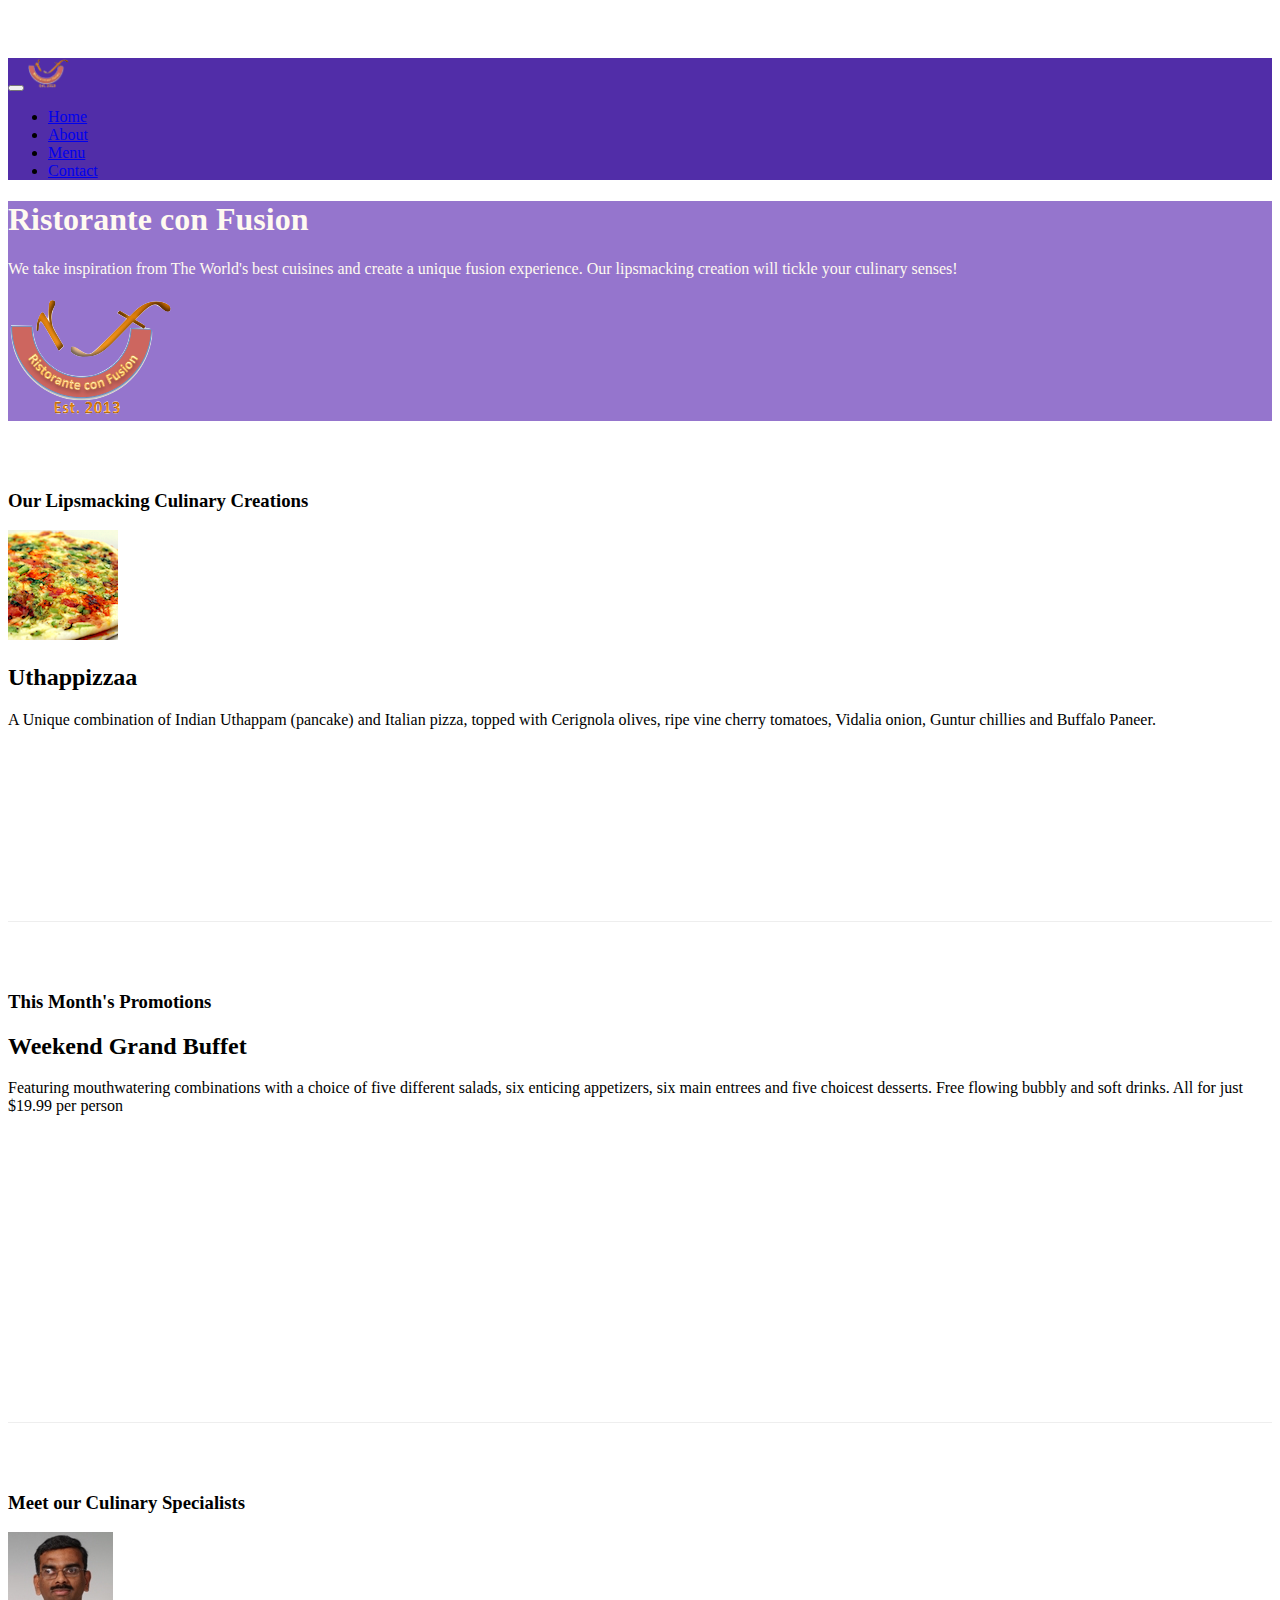
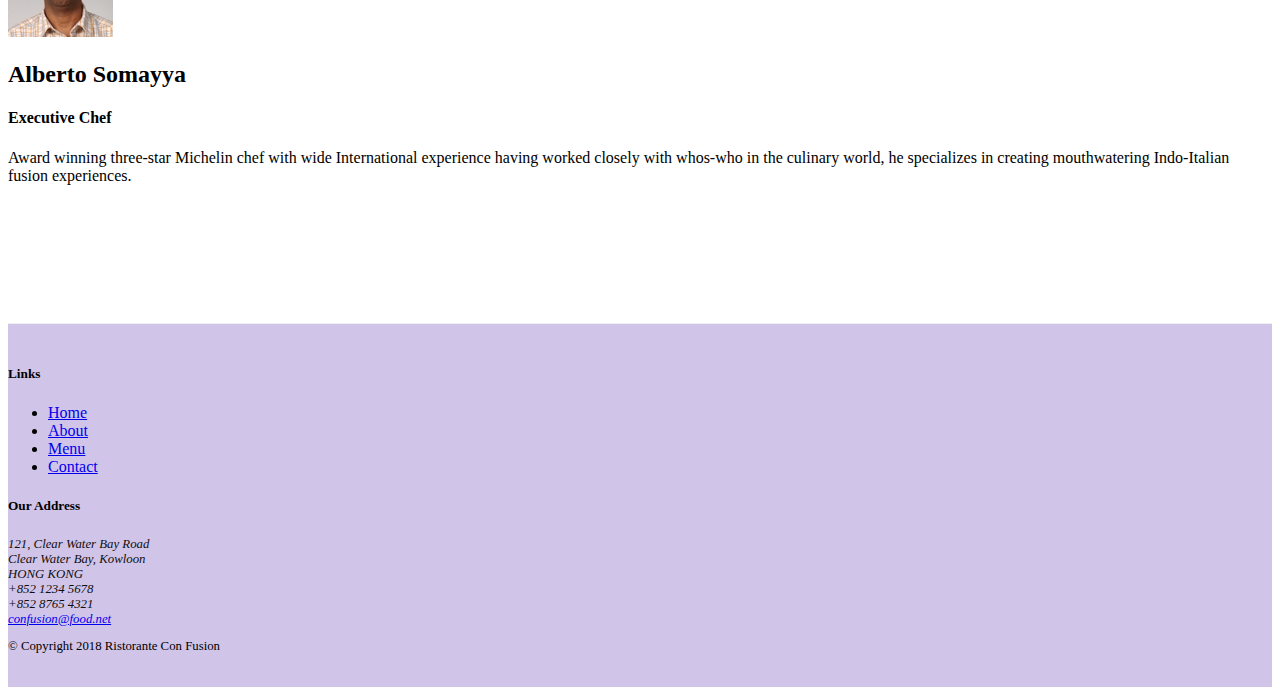
==== index.html @ 29ee84c1 "Images" ====
<!DOCTYPE html>
<html lang="en">

<head>
    <!-- Required meta tags always come first -->
    <meta charset="utf-8">
    <meta name="viewport" content="width=device-width, initial-scale=1, shrink-to-fit=no">
    <meta http-equiv="x-ua-compatible" content="ie=edge">

    <!-- Bootstrap CSS -->
    <link rel="stylesheet" href="node_modules/bootstrap/dist/css/bootstrap.min.css">
    <link rel='stylesheet' href="node_modules/font-awesome/css/font-awesome.min.css">
    <link rel="stylesheet" href="node_modules/bootstrap-social/bootstrap-social.css">
    <link rel="stylesheet" href="css/styles.css">

    <title>Ristorante Con Fusion</title>
</head>

<body>
    <nav class="navbar navbar-dark navbar-expand-sm  fixed-top">
        <div class="container">
            <button class="navbar-toggler" type="button" data-toggle="collapse" data-target="#Navbar">
                <span class="navbar-toggler-icon"></span>
            </button>
            <a class="navbar-brand mr-auto" href="#"><img src="img/logo.png" height="30" width="41"></a>  
            <div class="collapse navbar-collapse" id="Navbar">
                <ul class="navbar-nav mr-auto">
                    <li class="nav-item active"><a class="nav-link" href="./index.html"> <span class="fa fa-home fa-lg"></span> Home</a></li>
                    <li class="nav-item"><a class="nav-link" href="./aboutus.html"><span class="fa fa-info fa-lg"></span> About</a></li>
                    <li class="nav-item"><a class="nav-link" href="#"><span class="fa fa-list fa-lg"></span> Menu</a></li>
                    <li class="nav-item"><a class="nav-link" href="./contactus.html"><span class="fa fa-address-card fa-lg"></span> Contact</a></li>

                </ul>
            </div>
        </div>
    </nav>  

    <header class="jumbotron">
        <div class="container">
            <div class="row row-header">
                <div class="col-12 col-sm-6">
                    <h1>Ristorante con Fusion</h1>
                    <p>We take inspiration from The World's best cuisines and create a unique fusion experience. Our lipsmacking creation will tickle your culinary senses!</p>
                </div>
                <div class="col-12 col-sm align-self-center">
                    <img src="img/logo.png" class="img-fluid">
                </div>
            </div>
        </div>
    </header>

    <div class="container">
        <div class="row row-content align-items-center">
            <div class="col-12 col-sm-4 order-sm-last col-md-3">
                <h3>Our Lipsmacking Culinary Creations</h3>
            </div>
            <div class="col col-sm order-sm-first col-md">
                <div class="media">
                    <img class="d-flex mr-3 img-thumbnail align-self-center"
                        src="img/uthappizza.png" alt="Uthappizza">
                    <div class="media-body">
                        <h2 class="mt-0">Uthappizzaa</h2>
                        <p>A Unique combination of Indian Uthappam (pancake) and 
                            Italian pizza, topped with Cerignola olives,
                             ripe vine cherry tomatoes, Vidalia onion, Guntur chillies and Buffalo Paneer.</p>
                   
                     </div>
                </div>
        </div>
        </div>


        <div class="row row-content align-items-center">
            <div class="col-12 col-sm-4 col-md-3">
                <h3>This Month's Promotions</h3>
            </div>
            <div class="col col-sm col-md">
                <h2>Weekend Grand Buffet</h2>
                <p>Featuring mouthwatering combinations with a choice of five different salads, six enticing appetizers, six main entrees and five choicest desserts. Free flowing bubbly and soft drinks. All for just $19.99 per person </p>
            </div>
        </div>

        <div class="row row-content align-items-center">
            <div class="col-12 col-sm-4 order-sm-last col-md-3">
                <h3>Meet our Culinary Specialists</h3>
            </div>
            <div class="col col-sm  order-sm-first col-md"> 
                <div class="media">
                    <img class="d-flex mr-3 img-thumbnail align-self-center"
                         src="img/alberto.png" alt="Alberto">
                    <div class="media-body">
                         <h2 class="mt-0">Alberto Somayya</h2>
                         <h4>Executive Chef</h4>
                         <p>Award winning three-star Michelin chef with wide International experience having worked closely with whos-who in the culinary world, he specializes in creating mouthwatering Indo-Italian fusion experiences. </p>
                      
                    </div>
                </div>
            </div>
        </div>
    </div>

    <footer class="footer">
        <div class="container">
            <div class="row">             
                <div class="col-4 offset-1 col-sm-2 ">
                    <h5>Links</h5>
                    <ul class="list-unstyled">
                        <li><a href="#">Home</a></li>
                        <li><a href="./aboutus.html">About</a></li>
                        <li><a href="#">Menu</a></li>
                        <li><a href="./contactus.html">Contact</a></li>
                    </ul>
                </div>
                <div class="col-7 col-sm-5">
                    <h5>Our Address</h5>
                    <address>
		              121, Clear Water Bay Road<br>
		              Clear Water Bay, Kowloon<br>
		              HONG KONG<br>
		              <i class="fa fa-phone fa-lg"></i>   +852 1234 5678<br>
		              <i class="fa fa-fax fa-lg"></i>   +852 8765 4321<br>
		              <i class="fa fa-envelope fa-lg"></i>   <a href="mailto:confusion@food.net">confusion@food.net</a>
		           </address>
                </div>
                <div class="col-12 col-sm-4 align-self-center">
                    <div class="text-center">
                        <a href="http://google.com/+"><i class="fa fa-google-plus fa-lg"></i></a>
                        <a href="http://www.facebook.com/profile.php?id="><i class="fa fa-facebook fa-lg"></i></a>
                        <a href="http://www.linkedin.com/in/"><i class="fa fa-linkedin fa-lg"></i></a>
                        <a href="http://twitter.com/"><i class="fa fa-twitter fa-lg"></i></a>
                        <a href="http://youtube.com/"><i class="fa fa-youtube fa-lg"></i></a>
                        <a href="mailto:"><i class="fa fa-envelope-o fa-lg"></i></a>
                    </div>
                </div>
           </div>
           <div class="row justify-content-center">             
                <div class="col-auto">
                    <p>© Copyright 2018 Ristorante Con Fusion</p>
                </div>
           </div>
        </div>
    </footer>
    <!-- jQuery first, then Popper.js, then Bootstrap JS. -->
    <script src="node_modules/jquery/dist/jquery.slim.min.js"></script>
    <script src="node_modules/popper.js/dist/umd/popper.min.js"></script>
    <script src="node_modules/bootstrap/dist/js/bootstrap.min.js"></script>
</body>

</html>
---- css/styles.css ----
.row-header{
    margin: 0px auto;
    padding: 0px auto;

}

.row-content{
    margin: 0px auto;
    padding: 50px 0px 50px 0px;
    border-bottom: 1px ridge;
    min-height: 400px;
}

.footer{
    background-color: #D1C4E9;
    margin: 0px auto;
    padding: 20px 0px 20px 0px;
}

.jumbotron{
    padding: 70px 30 px 70px 30 px;
    margin: 0px auto;
    background: #9575CD;
    color:floralwhite;
}


address{
    font-size: 80%;
    margin: 0px;
    color:#0f0f0f;
}


body{
    padding: 50px 0px 0px 0px;
    z-index: 0;
}

.navbar-dark{
    background-color: #512DA8;
}

/* i am going to change the font size of copyright part col-auto class to 80% because it is not fitting jio phone 2  */

.col-auto{
      font-size: 80%;
}
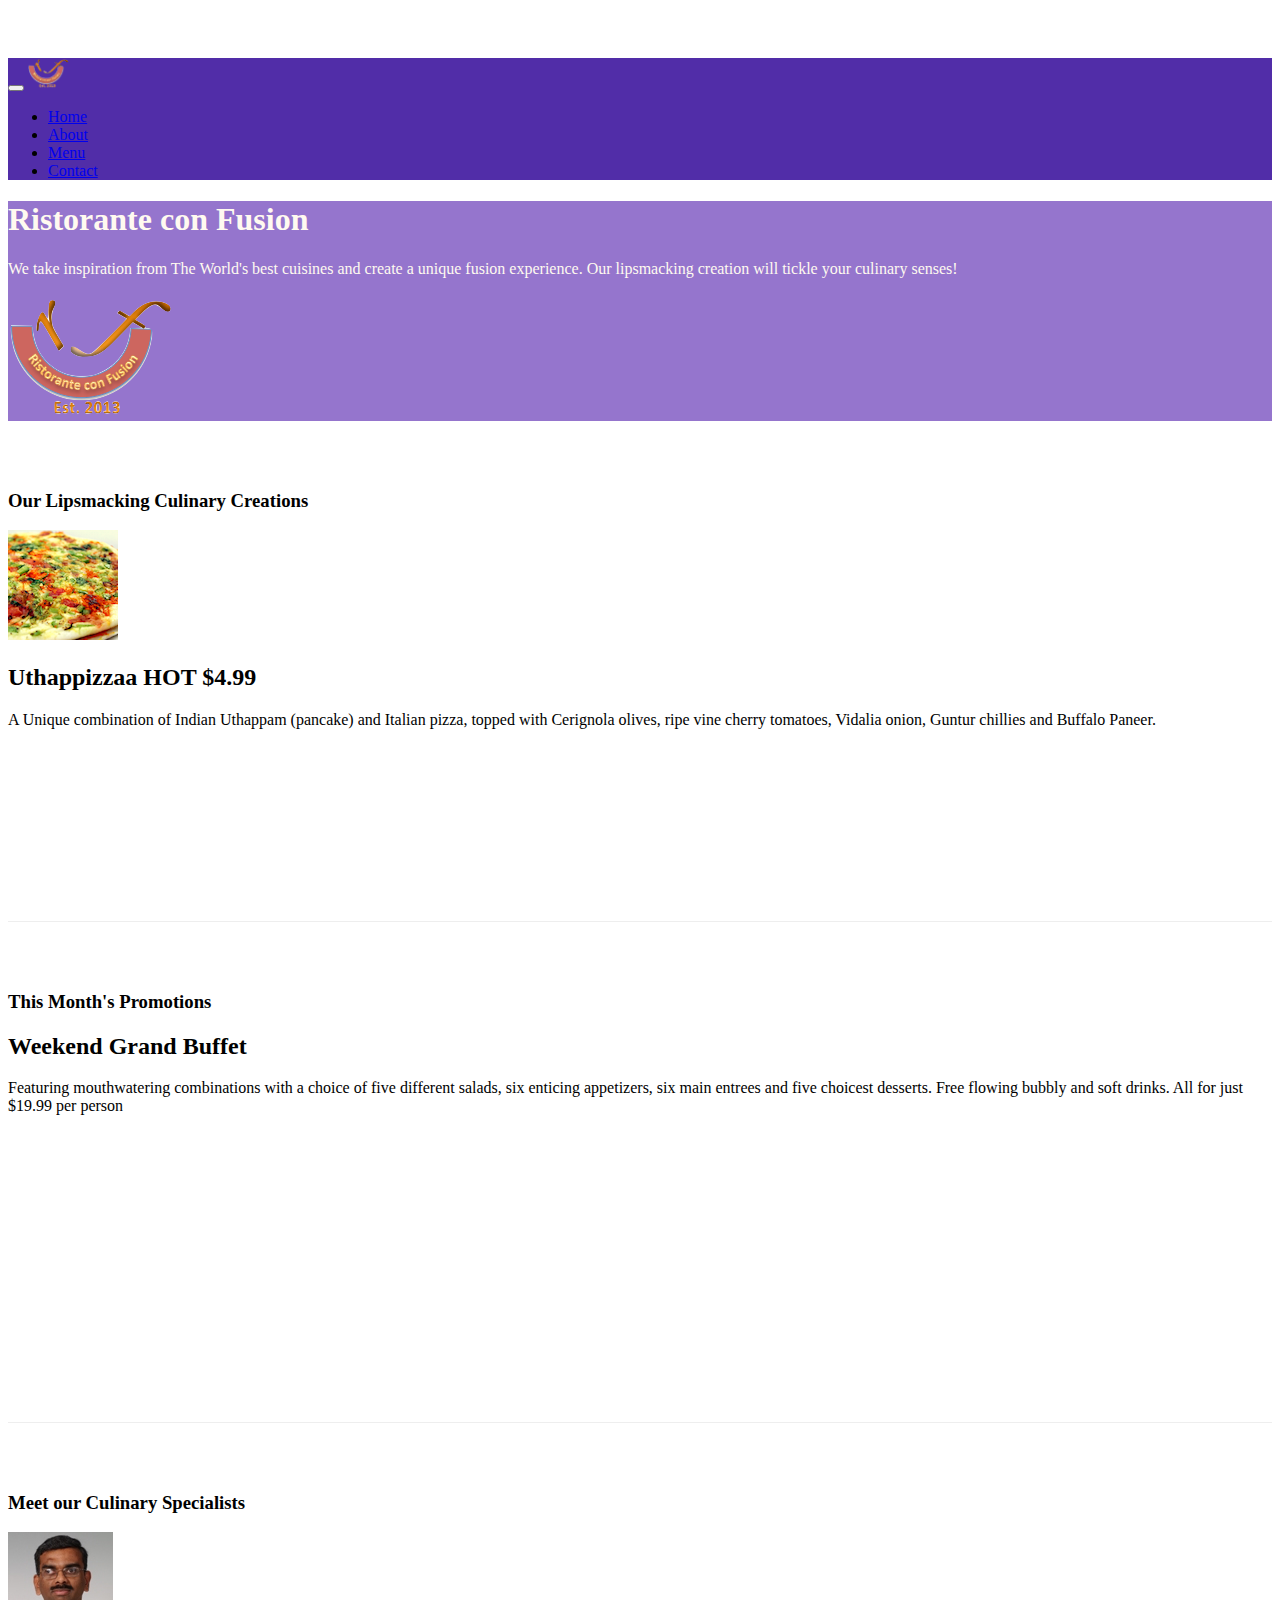
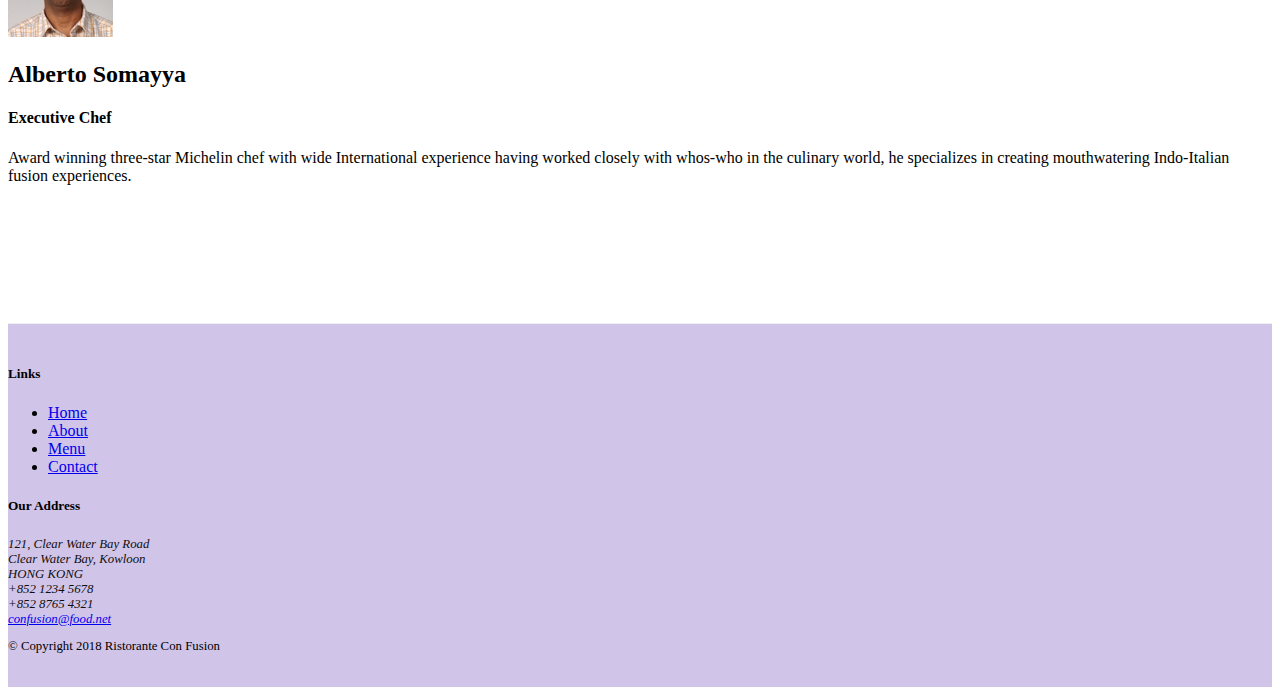
==== commit 84921a78: "Alerts-Badges" ====
--- a/index.html
+++ b/index.html
@@ -59,7 +59,7 @@
                     <img class="d-flex mr-3 img-thumbnail align-self-center"
                         src="img/uthappizza.png" alt="Uthappizza">
                     <div class="media-body">
-                        <h2 class="mt-0">Uthappizzaa</h2>
+                        <h2 class="mt-0">Uthappizzaa <span class="badge badge-danger">HOT</span> <span class="badge badge-pill badge-secondary">$4.99</span></h2>
                         <p>A Unique combination of Indian Uthappam (pancake) and 
                             Italian pizza, topped with Cerignola olives,
                              ripe vine cherry tomatoes, Vidalia onion, Guntur chillies and Buffalo Paneer.</p>
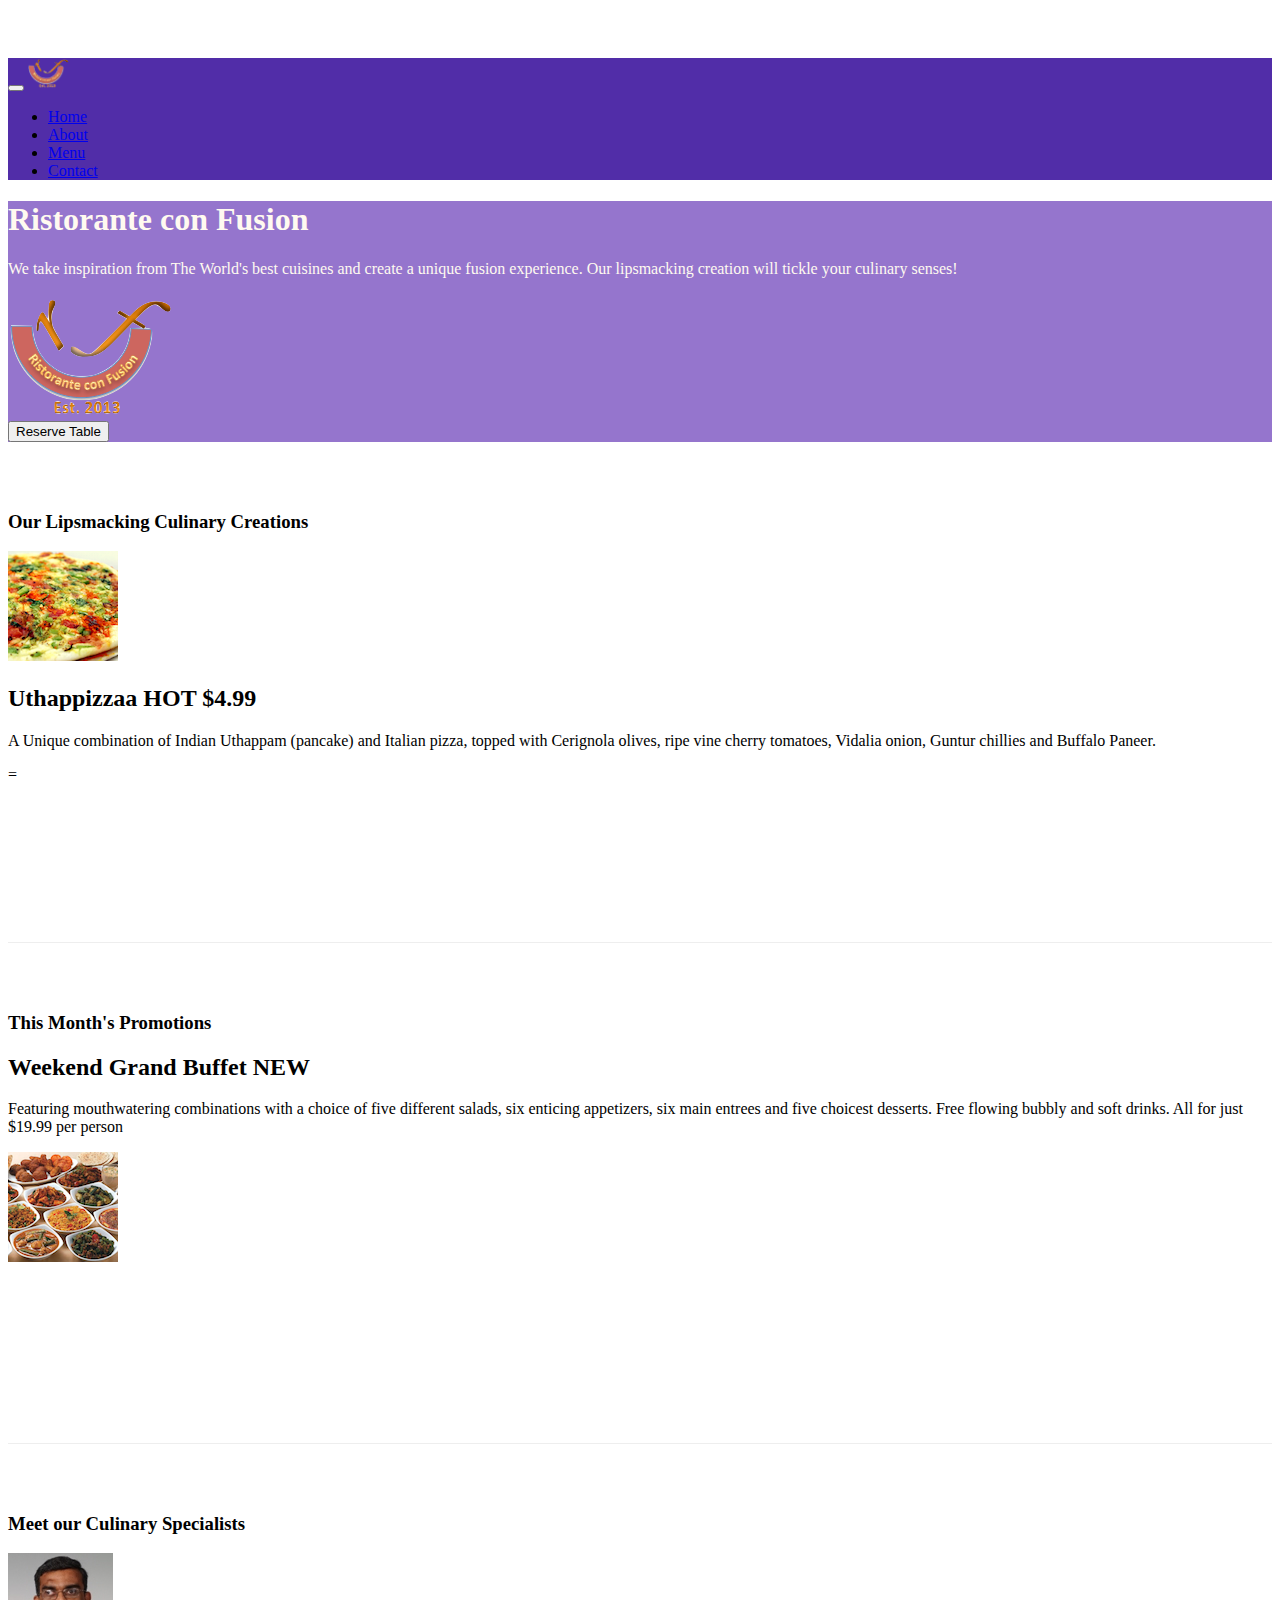
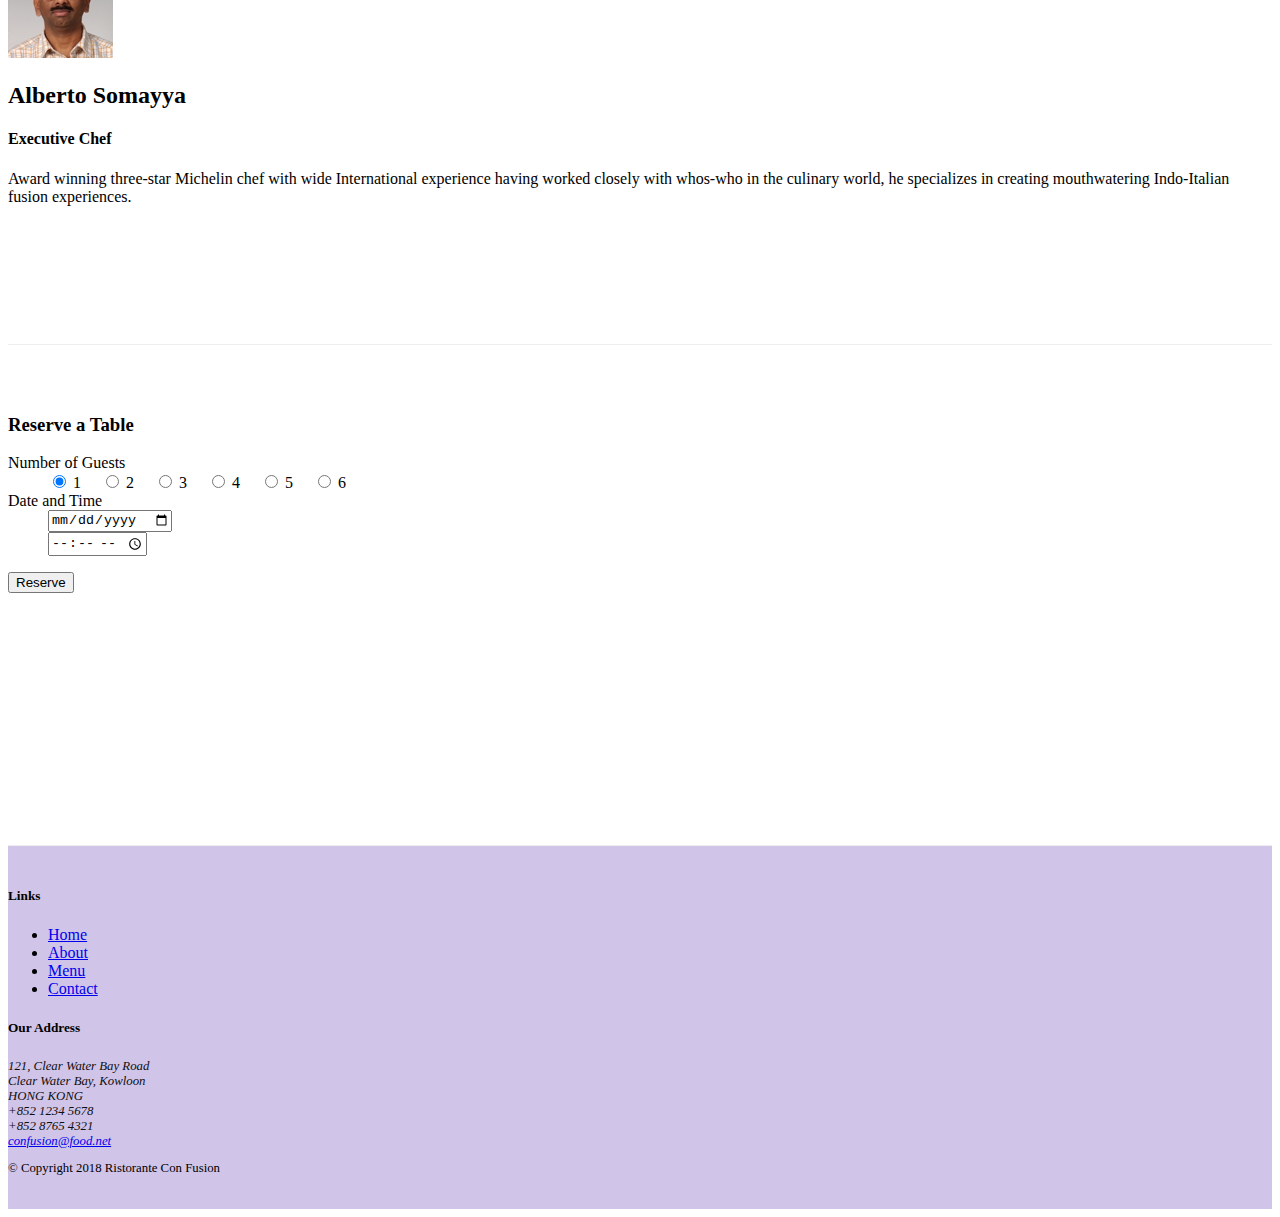
==== commit 19caaa75: "Reservation Form" ====
--- a/index.html
+++ b/index.html
@@ -42,9 +42,23 @@
                     <h1>Ristorante con Fusion</h1>
                     <p>We take inspiration from The World's best cuisines and create a unique fusion experience. Our lipsmacking creation will tickle your culinary senses!</p>
                 </div>
-                <div class="col-12 col-sm align-self-center">
-                    <img src="img/logo.png" class="img-fluid">
-                </div>
+
+                <div class="col-12 col-sm-6 align-self-center">
+                    <div class="row">
+                        <div class="col-12 col-sm align-self-center">
+                            <img src="img/logo.png" class="img-fluid">
+                        </div>
+                        <div class="col-12 col-sm align-self-center">
+                            <a style="text-decoration:none" href="#testform">
+                                <button type="submit" class="btn btn-warning btn-block ">
+                                    Reserve Table
+                                </button>
+                            </a>
+                        </div>
+                    </div>
+                </div>
+                
+                
             </div>
         </div>
     </header>
@@ -62,11 +76,10 @@
                         <h2 class="mt-0">Uthappizzaa <span class="badge badge-danger">HOT</span> <span class="badge badge-pill badge-secondary">$4.99</span></h2>
                         <p>A Unique combination of Indian Uthappam (pancake) and 
                             Italian pizza, topped with Cerignola olives,
-                             ripe vine cherry tomatoes, Vidalia onion, Guntur chillies and Buffalo Paneer.</p>
-                   
-                     </div>
-                </div>
-        </div>
+                             ripe vine cherry tomatoes, Vidalia onion, Guntur chillies and Buffalo Paneer.</p>=
+                    </div>
+                </div>
+            </div>
         </div>
 
 
@@ -75,10 +88,18 @@
                 <h3>This Month's Promotions</h3>
             </div>
             <div class="col col-sm col-md">
-                <h2>Weekend Grand Buffet</h2>
-                <p>Featuring mouthwatering combinations with a choice of five different salads, six enticing appetizers, six main entrees and five choicest desserts. Free flowing bubbly and soft drinks. All for just $19.99 per person </p>
-            </div>
-        </div>
+                <div class="media">
+                    <div class="media-body">
+                        <h2>Weekend Grand Buffet <span class="badge badge-danger">NEW</span></h2>
+                        <p>Featuring mouthwatering combinations with a choice of five different salads, six enticing appetizers, six main entrees and five choicest desserts. Free flowing bubbly and soft drinks. All for just $19.99 per person </p>
+                   
+                    </div>
+                    <img class="d-flex mr-3 img-thumbnail align-self-center" src="img/buffet.png" alt="Buffet">
+                </div>
+                 </div>
+        </div>
+
+
 
         <div class="row row-content align-items-center">
             <div class="col-12 col-sm-4 order-sm-last col-md-3">
@@ -97,6 +118,66 @@
                 </div>
             </div>
         </div>
+        
+        <div class="row row-content align-items-center ">
+            <div class="col-sm-2"></div>
+            <div class="col-12 col-sm-8">
+            <form id="testform">
+                <div class="card">
+                    <h3 class="card-header bg-warning text-white align-items-center">
+                    Reserve a Table
+                    </h3>
+                    <div class="card-body">
+                        <dl class="row">
+                            <dt class="col-12 col-sm-2">Number of Guests</dt>
+                            <dd class="col-12 col-sm-10">
+                                <label class="radio-inline"><input type="radio" name="optradio" checked>&nbsp;1 </label>&nbsp; &nbsp;
+                                <label class="radio-inline"><input type="radio" name="optradio">&nbsp;2 </label>&nbsp; &nbsp;
+                                <label class="radio-inline"><input type="radio" name="optradio">&nbsp;3 </label>&nbsp; &nbsp;
+                                <label class="radio-inline"><input type="radio" name="optradio">&nbsp;4 </label>&nbsp; &nbsp;
+                                <label class="radio-inline"><input type="radio" name="optradio">&nbsp;5 </label>&nbsp; &nbsp;
+                                <label class="radio-inline"><input type="radio" name="optradio">&nbsp;6 </label>
+            
+                            </dd>
+                            <dt class="col-12 col-sm-2"></dt>
+                            <dd class="col-12 col-sm-10"></dd>
+
+                            <dt class="col-12 col-sm-2"></dt>
+                            <dd class="col-12 col-sm-10"></dd>
+
+
+                            <dt class="col-12 col-sm-2">Date and Time</dt>
+                            <dd class="col-12 col-sm-10">
+                                <div class="row">
+                                    <div class="col-12 col-sm-4">
+                                        <input class="form-control" type="date" value="Date" id="example-date-input" placeholder="Date">
+                                    </div>
+                                    
+                                    <div class="col-12 col-sm-4">
+                                        <input class="form-control" type="time" value="Time" id="example-date-input" placeholder="Time">
+                                    </div>
+                                </div>     
+                            </dd>
+                        </dl>
+                        <div class="row"></div>
+                        <div class="row">
+                            <div class="col-12 col-sm-2"></div>
+                            <div class="col-12 col-sm">
+                                <button class="btn btn-primary btn-warning">
+                                    Reserve
+                                </button>
+                            </div>
+
+                        </div>
+                        <div class="row"></div>
+                    </div>
+                </div>
+            </form>
+            </div>
+            <div class="col-sm-2"></div>
+        </div>
+    
+
     </div>
 
     <footer class="footer">
@@ -141,6 +222,9 @@
         </div>
     </footer>
     <!-- jQuery first, then Popper.js, then Bootstrap JS. -->
+    <script>
+
+    </script>
     <script src="node_modules/jquery/dist/jquery.slim.min.js"></script>
     <script src="node_modules/popper.js/dist/umd/popper.min.js"></script>
     <script src="node_modules/bootstrap/dist/js/bootstrap.min.js"></script>
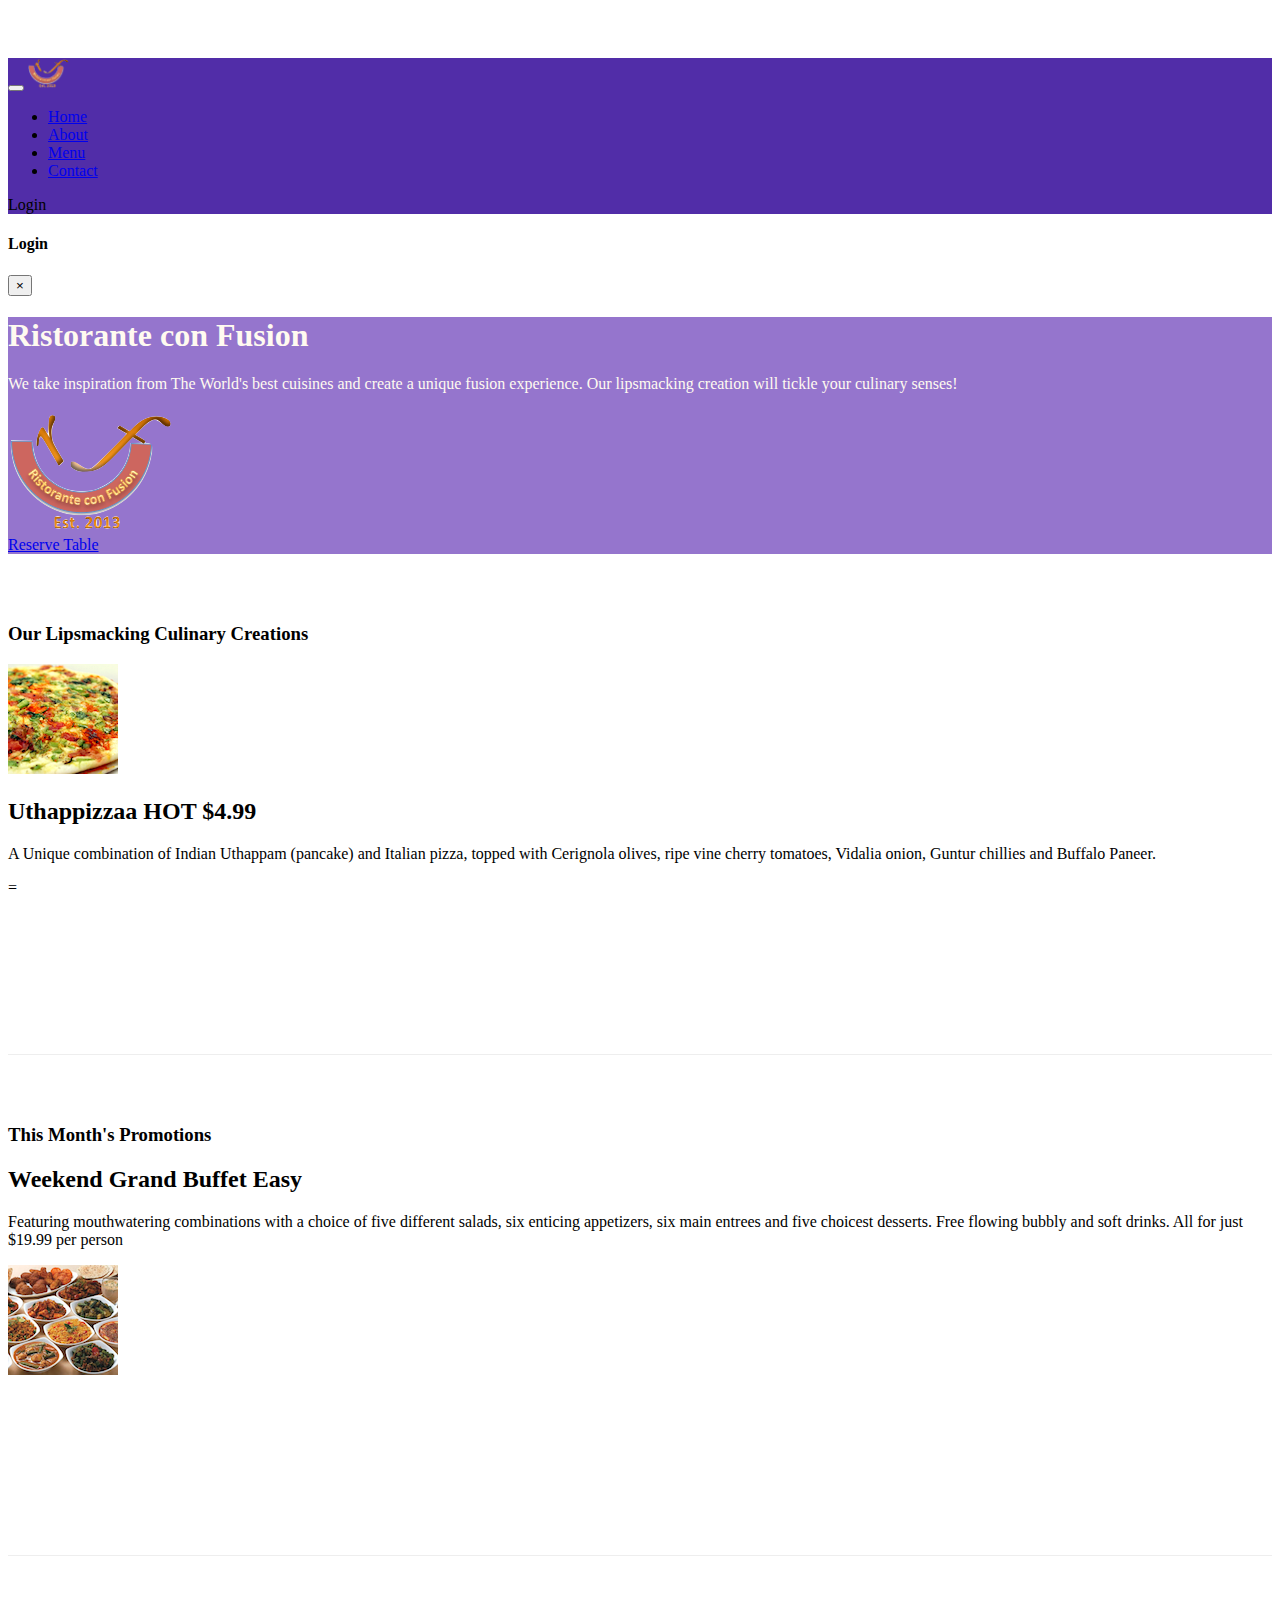
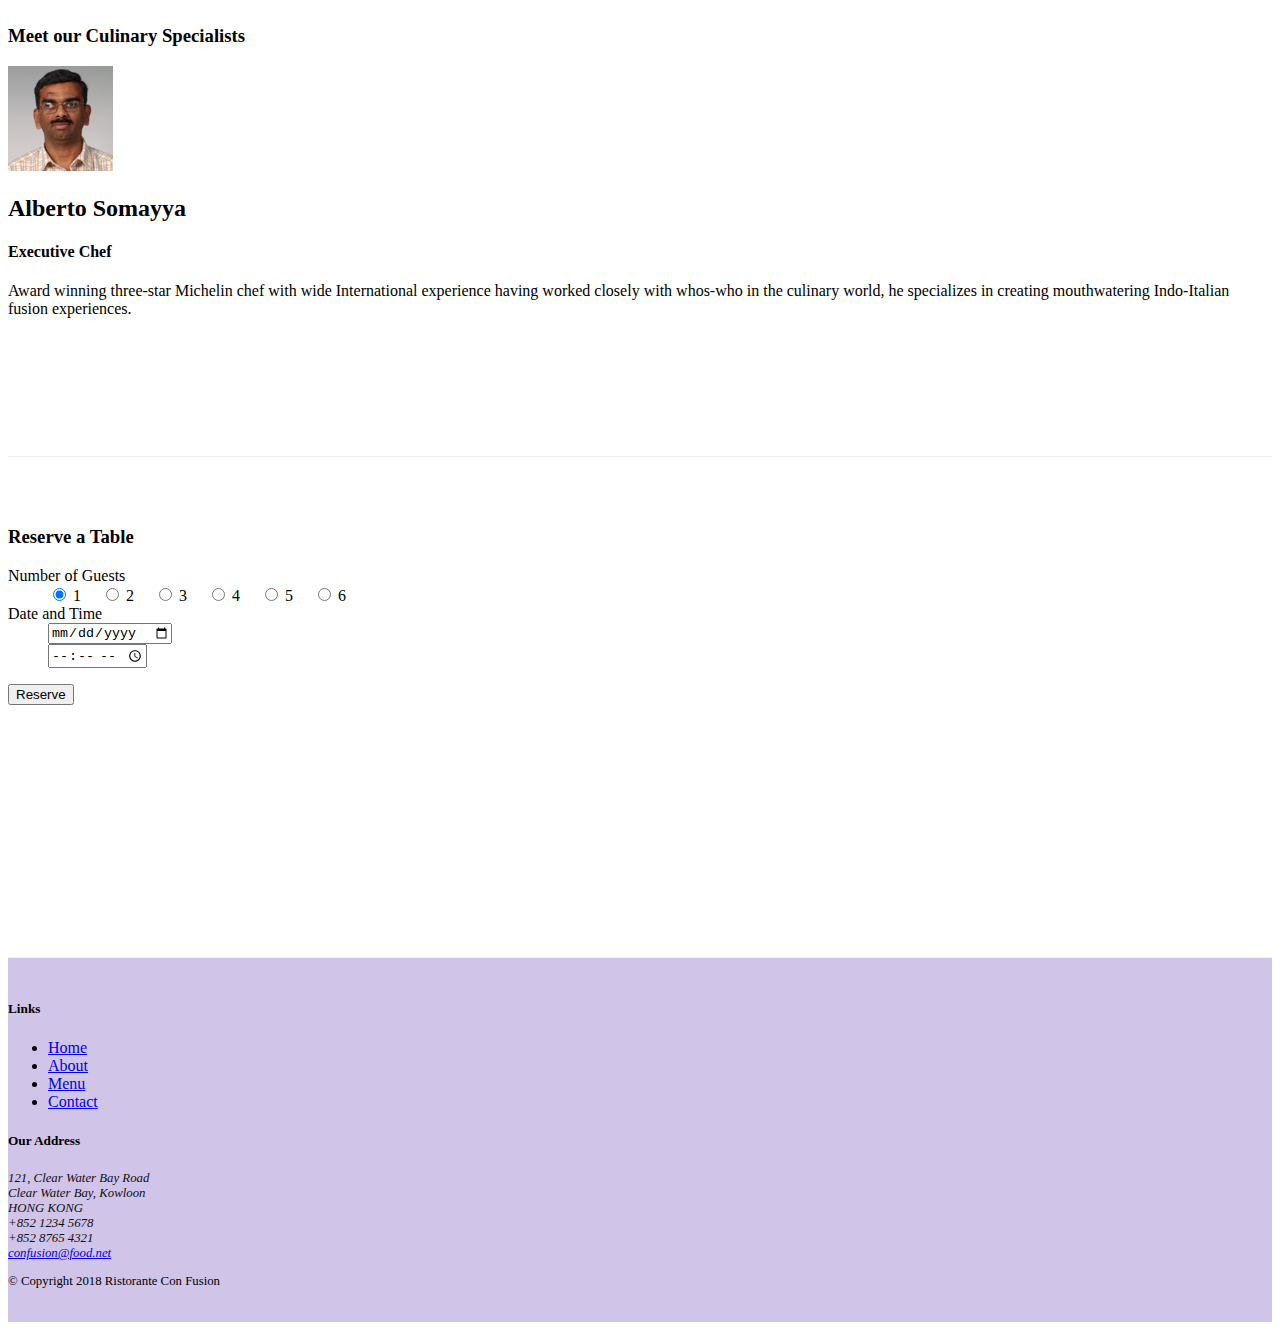
==== commit 5c1c6a96: "Modal" ====
--- a/index.html
+++ b/index.html
@@ -31,10 +31,30 @@
                     <li class="nav-item"><a class="nav-link" href="./contactus.html"><span class="fa fa-address-card fa-lg"></span> Contact</a></li>
 
                 </ul>
+                <span class="navbar-text">
+                    <a data-toggle="modal" data-target="#loginModal">
+                        <span class='fa fa-sign-in'></span>
+                            Login
+                    </a>
+                </span>
             </div>
         </div>
     </nav>  
 
+    <div id="loginModal" class="modal fade" role="dialog">
+        <div class="modal-dialog modal-lg" role="content">
+            <div class="modal-content">
+        
+                <div class="modal-header">
+                    <h4 class="modal-title">Login</h4>
+                        <button type="button" class="close" data-dismiss="modal">
+                            &times;
+                        </button>
+                </div>
+            </div>
+        </div>
+    </div>
+    <div class="modal-body"></div>
     <header class="jumbotron">
         <div class="container">
             <div class="row row-header">
@@ -49,10 +69,12 @@
                             <img src="img/logo.png" class="img-fluid">
                         </div>
                         <div class="col-12 col-sm align-self-center">
-                            <a style="text-decoration:none" href="#testform">
-                                <button type="submit" class="btn btn-warning btn-block ">
-                                    Reserve Table
-                                </button>
+                            <a role="button" class="btn btn-block nav-link btn-warning"
+                               data-toggle="tooltip" data-html="true" 
+                               title="Or Call Us at <br><strong>+852 1234567</strong>"
+                               data-placement="bottom"
+                                href="#testform">
+                                Reserve Table
                             </a>
                         </div>
                     </div>
@@ -73,7 +95,7 @@
                     <img class="d-flex mr-3 img-thumbnail align-self-center"
                         src="img/uthappizza.png" alt="Uthappizza">
                     <div class="media-body">
-                        <h2 class="mt-0">Uthappizzaa <span class="badge badge-danger">HOT</span> <span class="badge badge-pill badge-secondary">$4.99</span></h2>
+                        <h2 class="mt-0">Uthappizzaa <span class="badge badge-danger"> HOT </span> <span class="badge badge-pill badge-secondary">$4.99</span></h2>
                         <p>A Unique combination of Indian Uthappam (pancake) and 
                             Italian pizza, topped with Cerignola olives,
                              ripe vine cherry tomatoes, Vidalia onion, Guntur chillies and Buffalo Paneer.</p>=
@@ -90,7 +112,7 @@
             <div class="col col-sm col-md">
                 <div class="media">
                     <div class="media-body">
-                        <h2>Weekend Grand Buffet <span class="badge badge-danger">NEW</span></h2>
+                        <h2>Weekend Grand Buffet <span class="badge badge-success">Easy</span></h2>
                         <p>Featuring mouthwatering combinations with a choice of five different salads, six enticing appetizers, six main entrees and five choicest desserts. Free flowing bubbly and soft drinks. All for just $19.99 per person </p>
                    
                     </div>
@@ -163,7 +185,7 @@
                         <div class="row">
                             <div class="col-12 col-sm-2"></div>
                             <div class="col-12 col-sm">
-                                <button class="btn btn-primary btn-warning">
+                                <button class="btn btn-primary">
                                     Reserve
                                 </button>
                             </div>
@@ -228,6 +250,12 @@
     <script src="node_modules/jquery/dist/jquery.slim.min.js"></script>
     <script src="node_modules/popper.js/dist/umd/popper.min.js"></script>
     <script src="node_modules/bootstrap/dist/js/bootstrap.min.js"></script>
+    <script>
+        $(document).ready(function() {
+            $('[data-toggle="tooltip"]').tooltip();
+        }
+        );
+    </script>
 </body>
 
 </html>--- a/css/styles.css
+++ b/css/styles.css
@@ -45,4 +45,13 @@
 
 .col-auto{
       font-size: 80%;
+}
+
+
+.tab-content{
+    border-left: 1px solid #ddd;
+    border-right: 1px solid #ddd;
+    border-bottom: 1px solid #ddd;
+    padding: 10px;
+
 }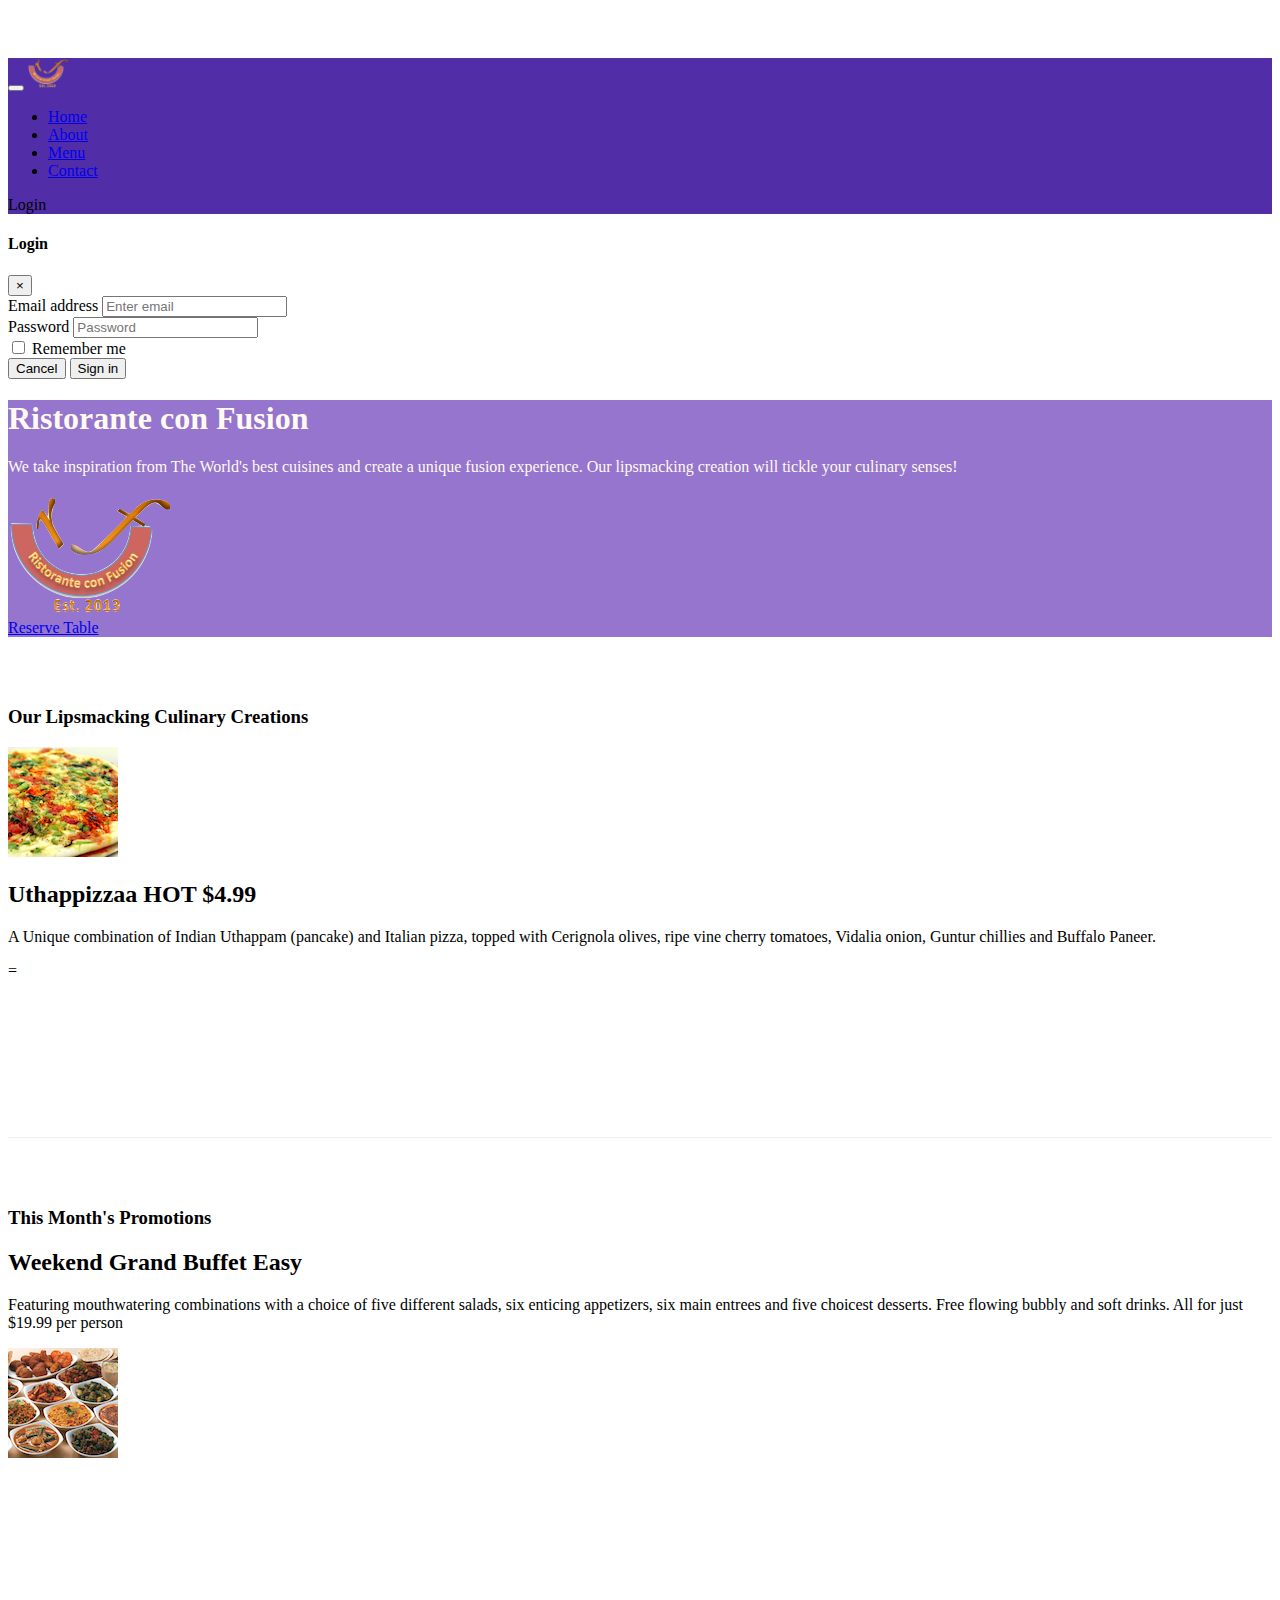
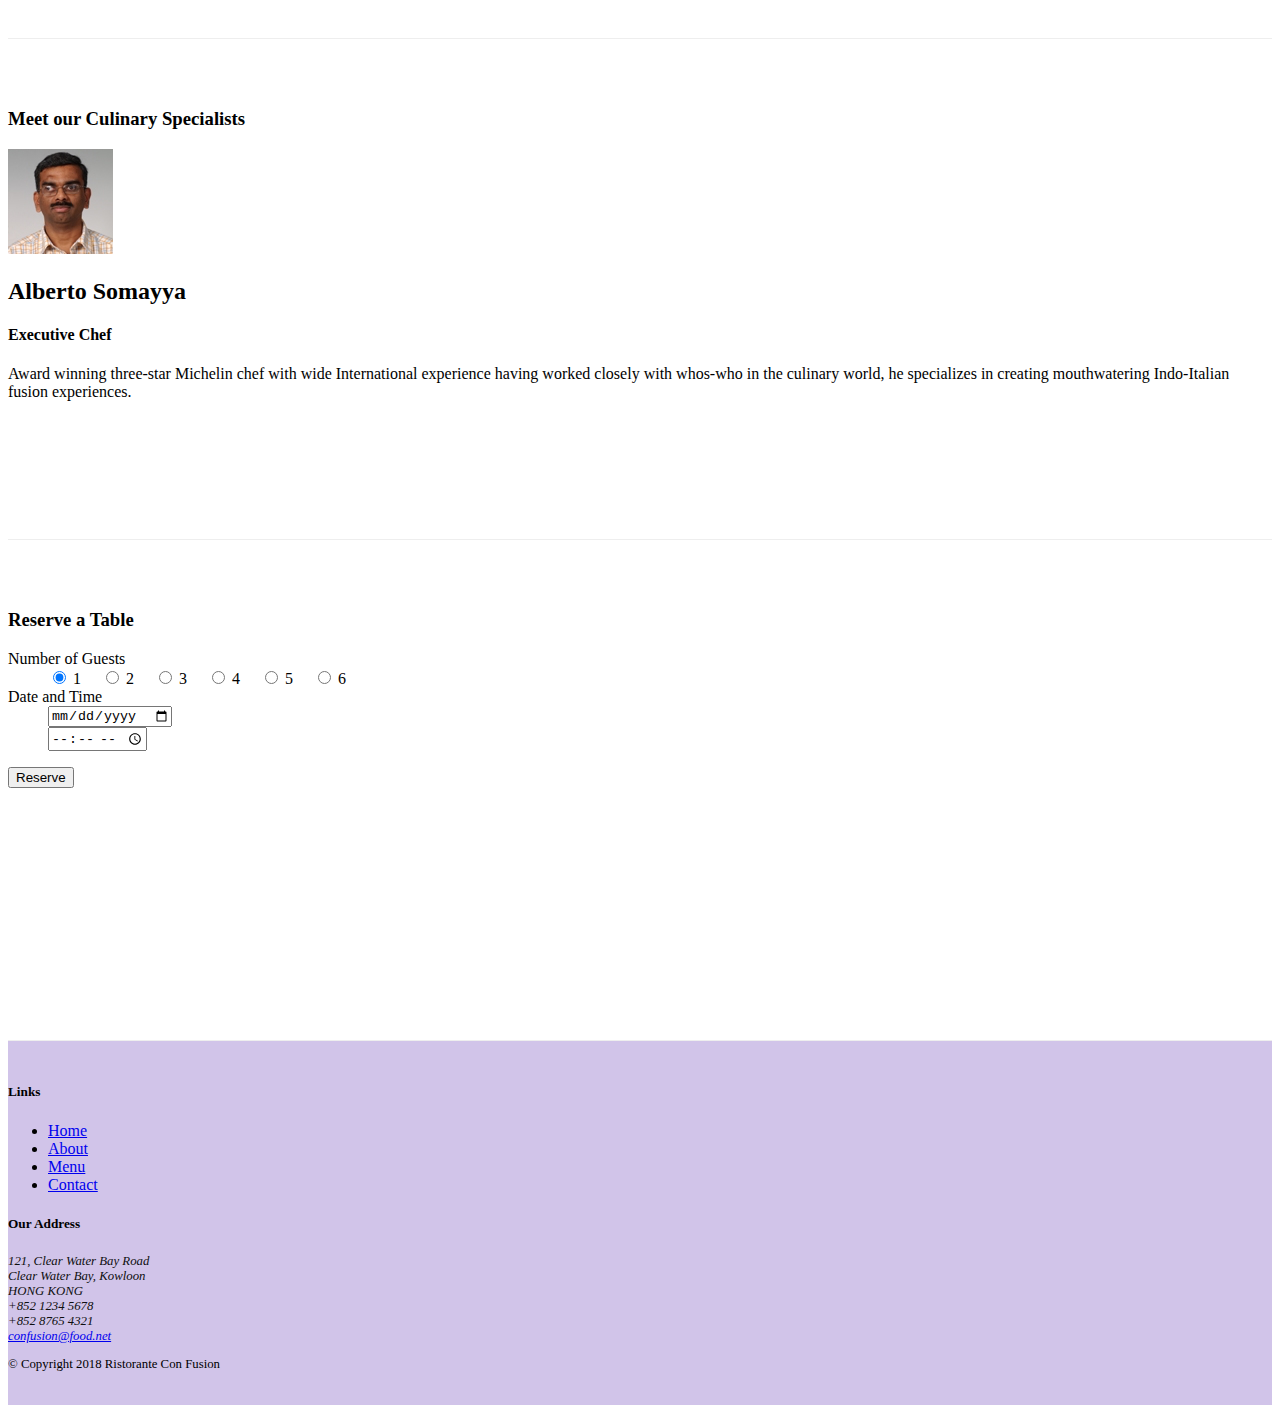
==== commit 659dc256: "Tooltips & Modals" ====
--- a/index.html
+++ b/index.html
@@ -51,10 +51,35 @@
                             &times;
                         </button>
                 </div>
+                <div class="modal-body">
+                    <form>
+                        <div class="form-row">
+                            <div class="form-group col-sm-4">
+                                    <label class="sr-only" for="exampleInputEmail3">Email address</label>
+                                    <input type="email" class="form-control form-control-sm mr-1" id="exampleInputEmail3" placeholder="Enter email">
+                            </div>
+                            <div class="form-group col-sm-4">
+                                <label class="sr-only" for="exampleInputPassword3">Password</label>
+                                <input type="password" class="form-control form-control-sm mr-1" id="exampleInputPassword3" placeholder="Password">
+                            </div>
+                            <div class="col-sm-auto">
+                                <div class="form-check">
+                                    <input class="form-check-input" type="checkbox">
+                                    <label class="form-check-label"> Remember me
+                                    </label>
+                                </div>
+                            </div>
+                        </div>
+                        <div class="form-row">
+                            <button type="button" class="btn btn-secondary btn-sm ml-auto" data-dismiss="modal">Cancel</button>
+                            <button type="submit" class="btn btn-primary btn-sm ml-1">Sign in</button>        
+                        </div>
+                    </form>
+                </div>
             </div>
         </div>
     </div>
-    <div class="modal-body"></div>
+
     <header class="jumbotron">
         <div class="container">
             <div class="row row-header">
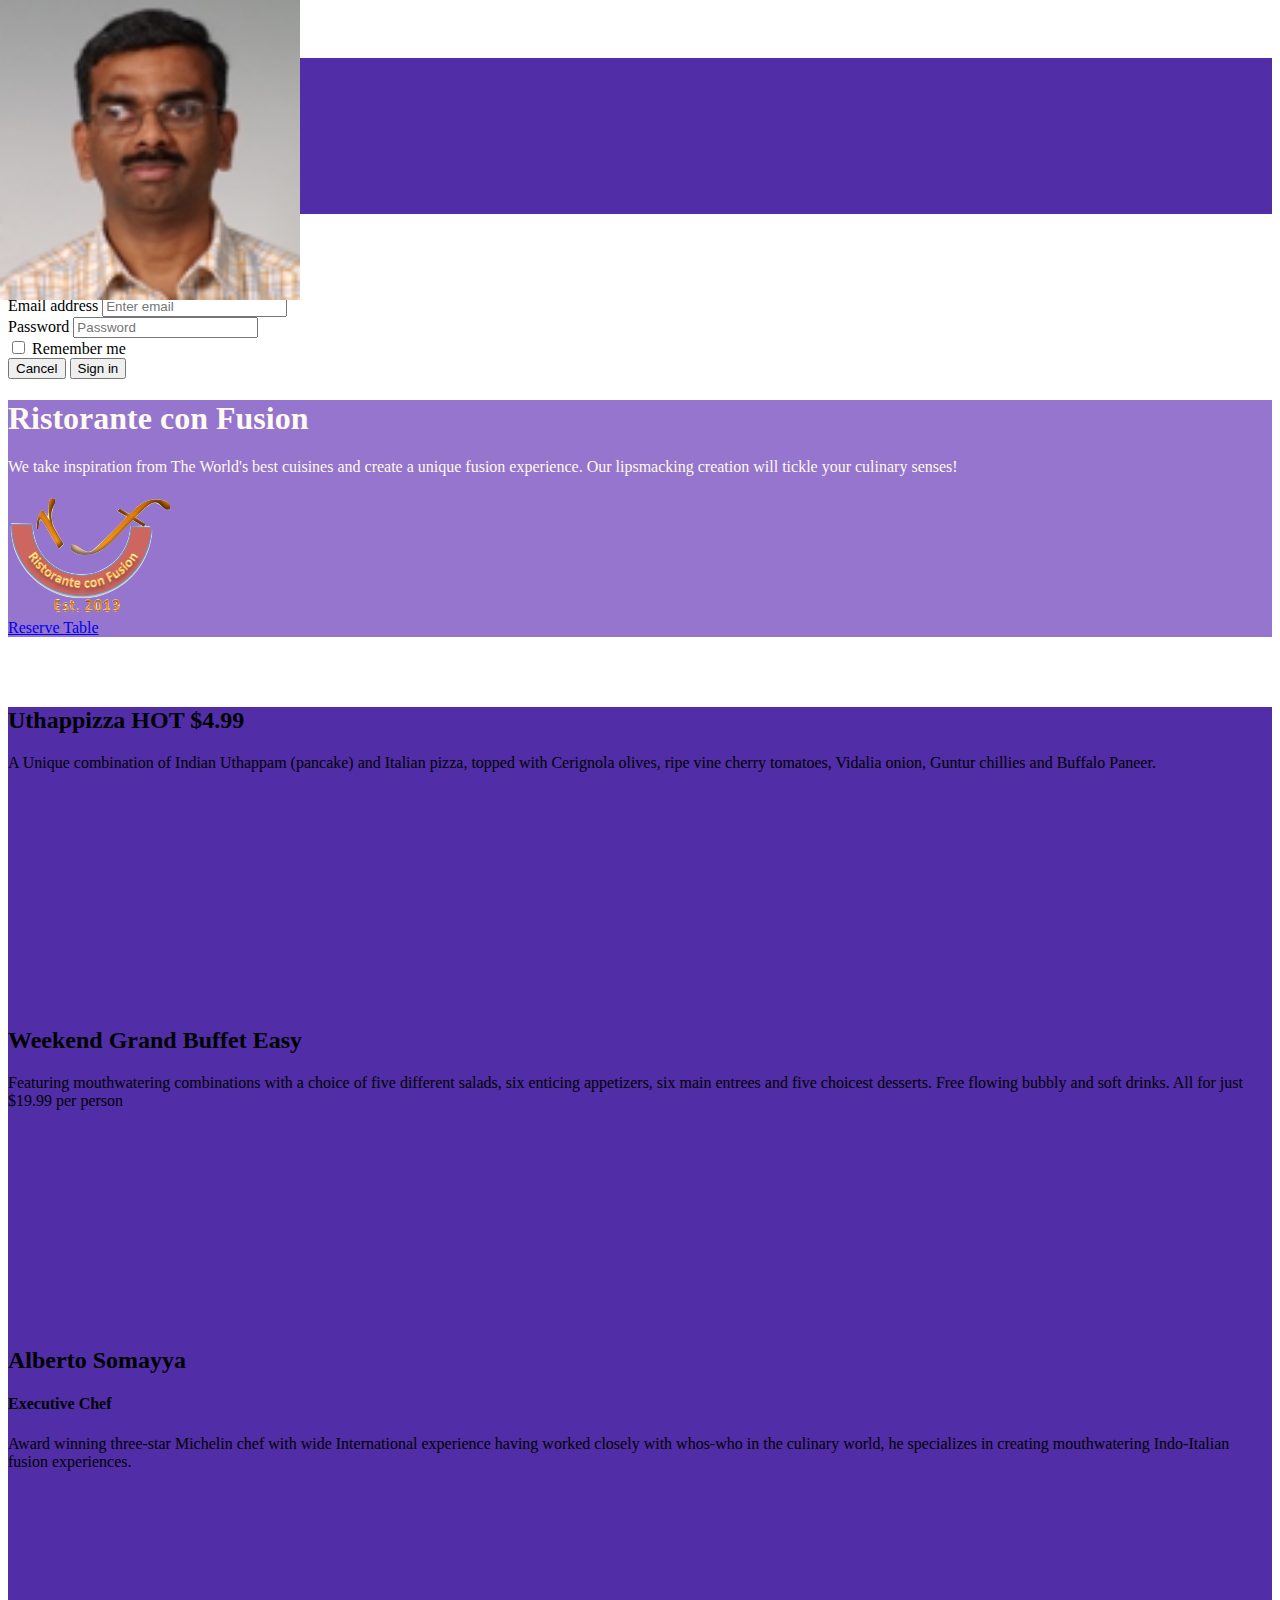
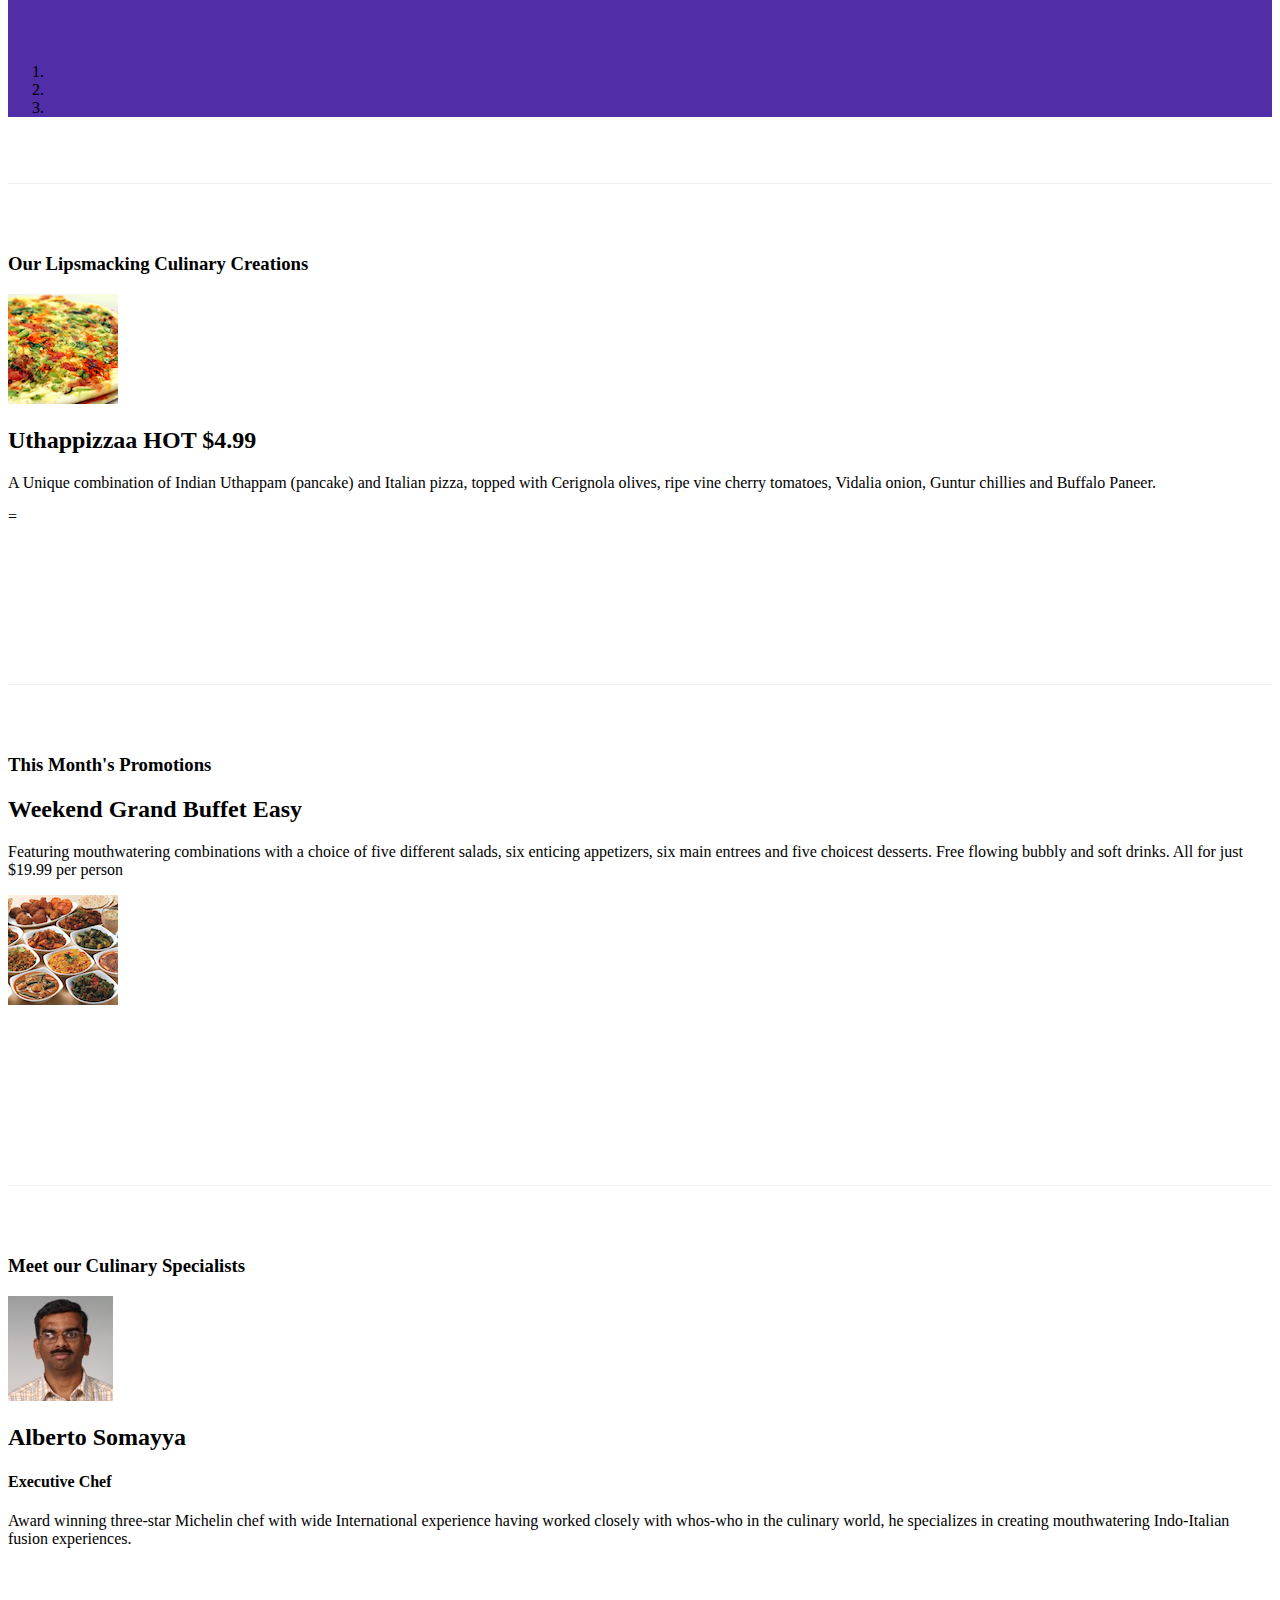
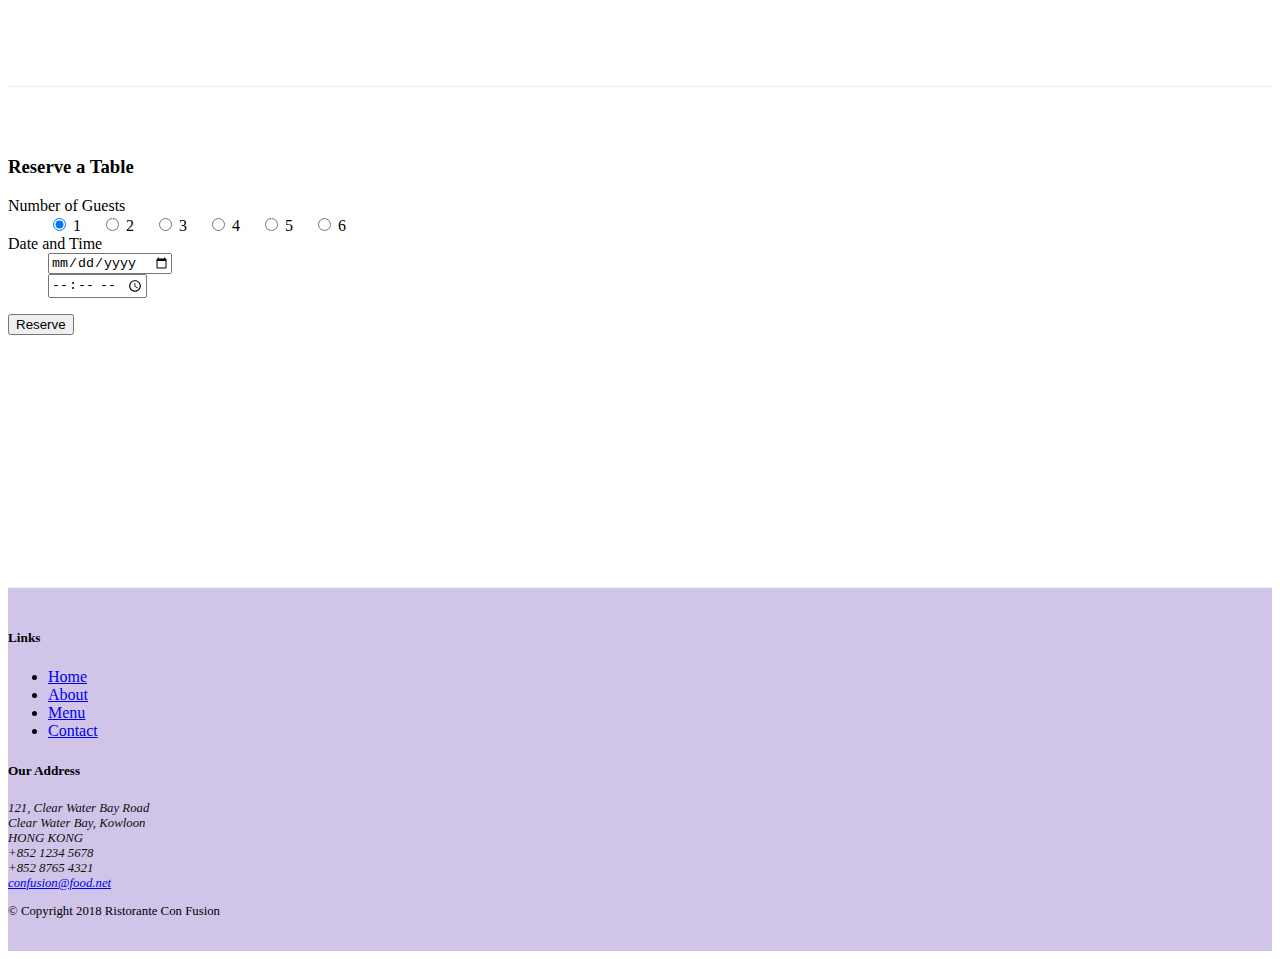
==== commit 8b5fa219: "Carousel" ====
--- a/index.html
+++ b/index.html
@@ -111,6 +111,55 @@
     </header>
 
     <div class="container">
+        <div class="row row-content">
+            <div class="col">
+                <div id="mycarousel" class="carousel slide" data-ride="carousel">
+                    <div class="carousel-inner" role="listbox">
+                        <div class="carousel-item ">
+                            <img class="d-block img-fluid"
+                                src="img/uthappizza.png" alt="Uthappizza">
+                            <div class="carousel-caption d-none d-md-block">
+                                <h2>Uthappizza <span class="badge badge-danger">HOT</span> <span class="badge badge-pill badge-default">$4.99</span></h2>
+                                <p class="d-none d-sm-block"></p>A Unique combination of Indian Uthappam (pancake) and 
+                                    Italian pizza, topped with Cerignola olives,
+                                     ripe vine cherry tomatoes, Vidalia onion, Guntur chillies and Buffalo Paneer.</p>
+                            </div>
+                        </div>
+                        <div class="carousel-item">
+                            <img class="d-block img-fluid"
+                            src="img/buffet.png" alt="Buffet">
+                            <div class="carousel-caption d-none d-md-block">
+                                <h2>Weekend Grand Buffet <span class="badge badge-success">Easy</span></h2>
+                                <p class="d-none d-sm-block">Featuring mouthwatering combinations with a choice of five different salads, six enticing appetizers, six main entrees and five choicest desserts. Free flowing bubbly and soft drinks. All for just $19.99 per person </p>
+
+                            </div>                           
+                        </div>
+                        <div class="carousel-item active">
+                            <img class="d-block img-fluid"
+                            src="img/alberto.png" alt="Alberto">
+                            <div class="carousel-caption d-none d-md-block">
+                                <h2 class="mt-0">Alberto Somayya</h2>
+                                <h4>Executive Chef</h4>
+                                <p class="d-none d-sm-block">Award winning three-star Michelin chef with wide International experience having worked closely with whos-who in the culinary world, he specializes in creating mouthwatering Indo-Italian fusion experiences. </p>
+                            </div>
+                        </div>
+                    </div>   
+                    <ol class="carousel-indicators">
+                        <li data-target="#mycarousel" data-slide-to="0" class="active"></li>
+                        <li data-target="#mycarousel" data-slide-to="1"></li>
+                        <li data-target="#mycarousel" data-slide-to="2"></li>
+                    </ol>
+                    <a class="carousel-control-prev" href="#mycarousel" role="button" data-slide="prev">
+                        <span class="carousel-control-prev-icon"></span>
+                    </a>
+                    <a class="carousel-control-next" href="#mycarousel" role="button" data-slide="next">
+                        <span class="carousel-control-next-icon"></span>
+                    </a>                
+                </div>
+            </div>
+        </div>
+ 
+ 
         <div class="row row-content align-items-center">
             <div class="col-12 col-sm-4 order-sm-last col-md-3">
                 <h3>Our Lipsmacking Culinary Creations</h3>
--- a/css/styles.css
+++ b/css/styles.css
@@ -54,4 +54,19 @@
     border-bottom: 1px solid #ddd;
     padding: 10px;
 
+}
+
+.carousel {
+    background:#512DA8;
+}
+
+.carousel-item {
+  height: 300px;
+}
+
+.carousel-item img {
+    position: absolute;
+    top: 0;
+    left: 0;
+    min-height: 300px;
 }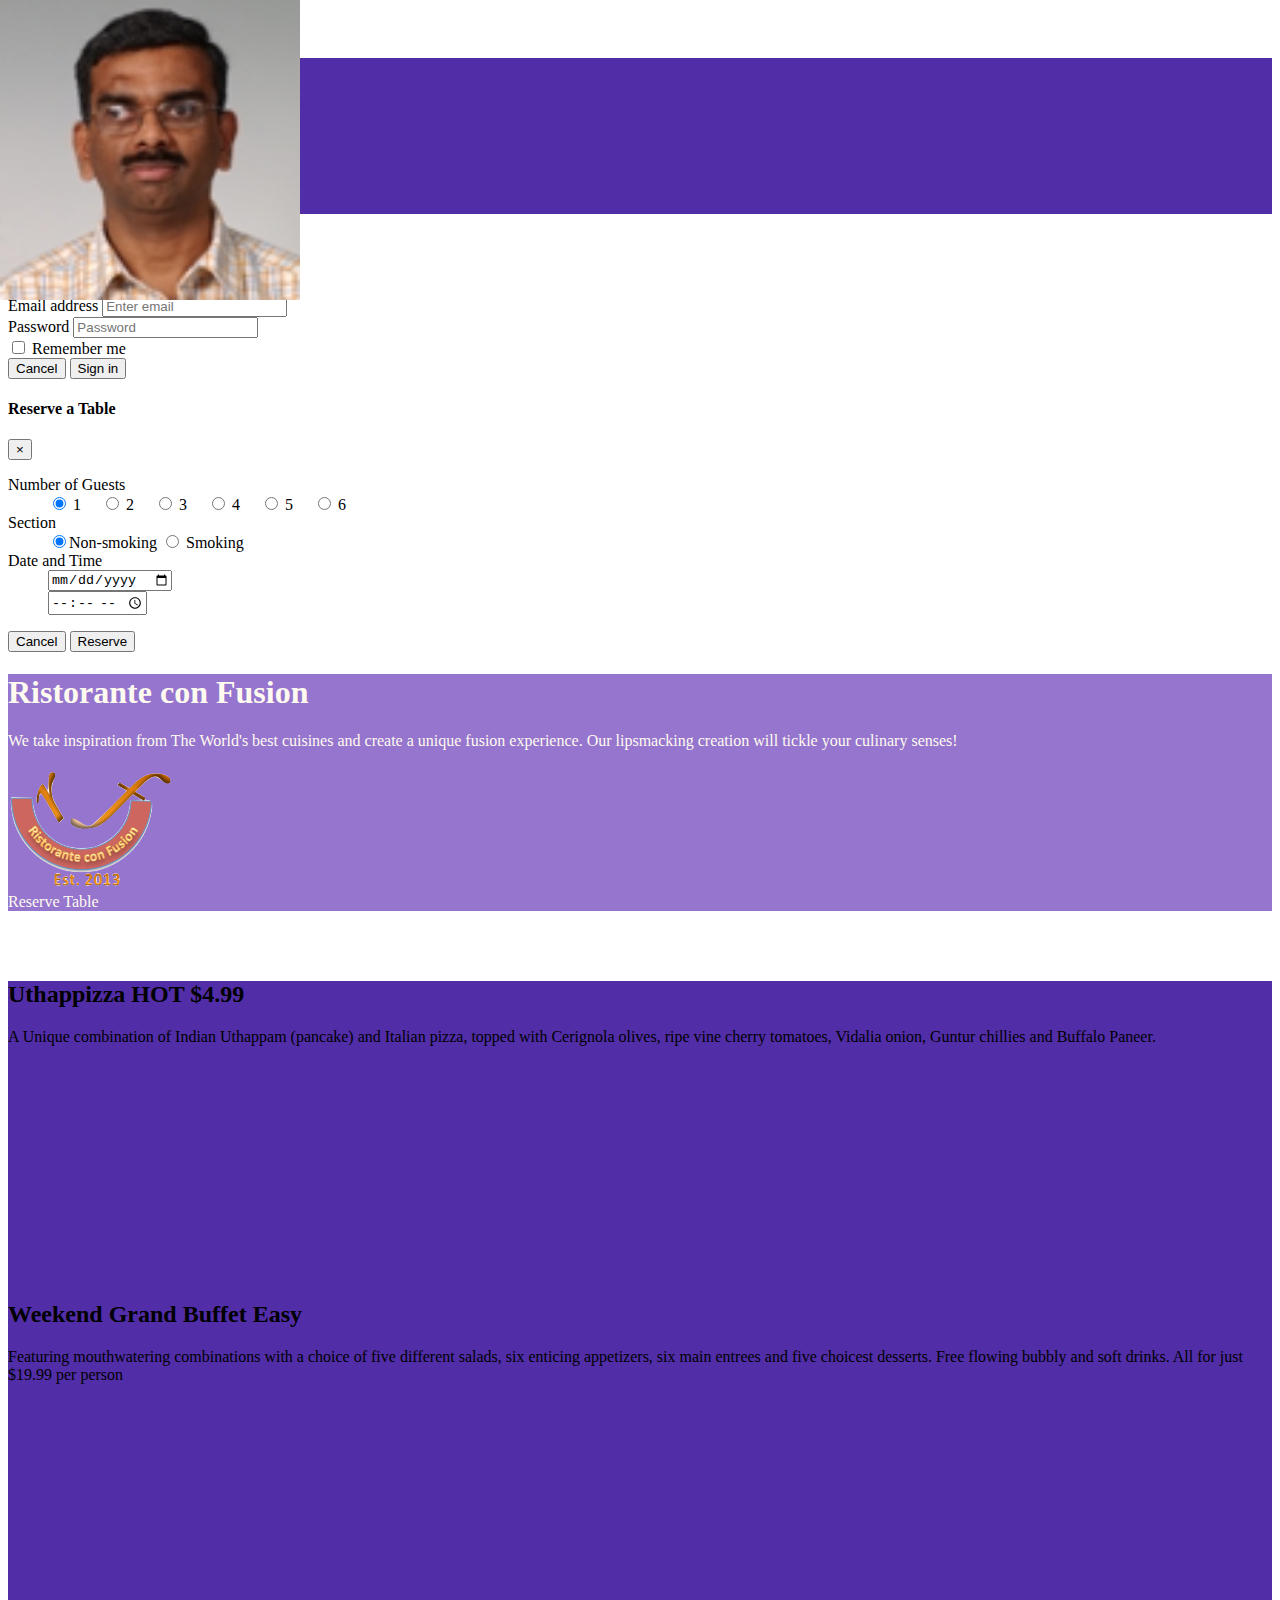
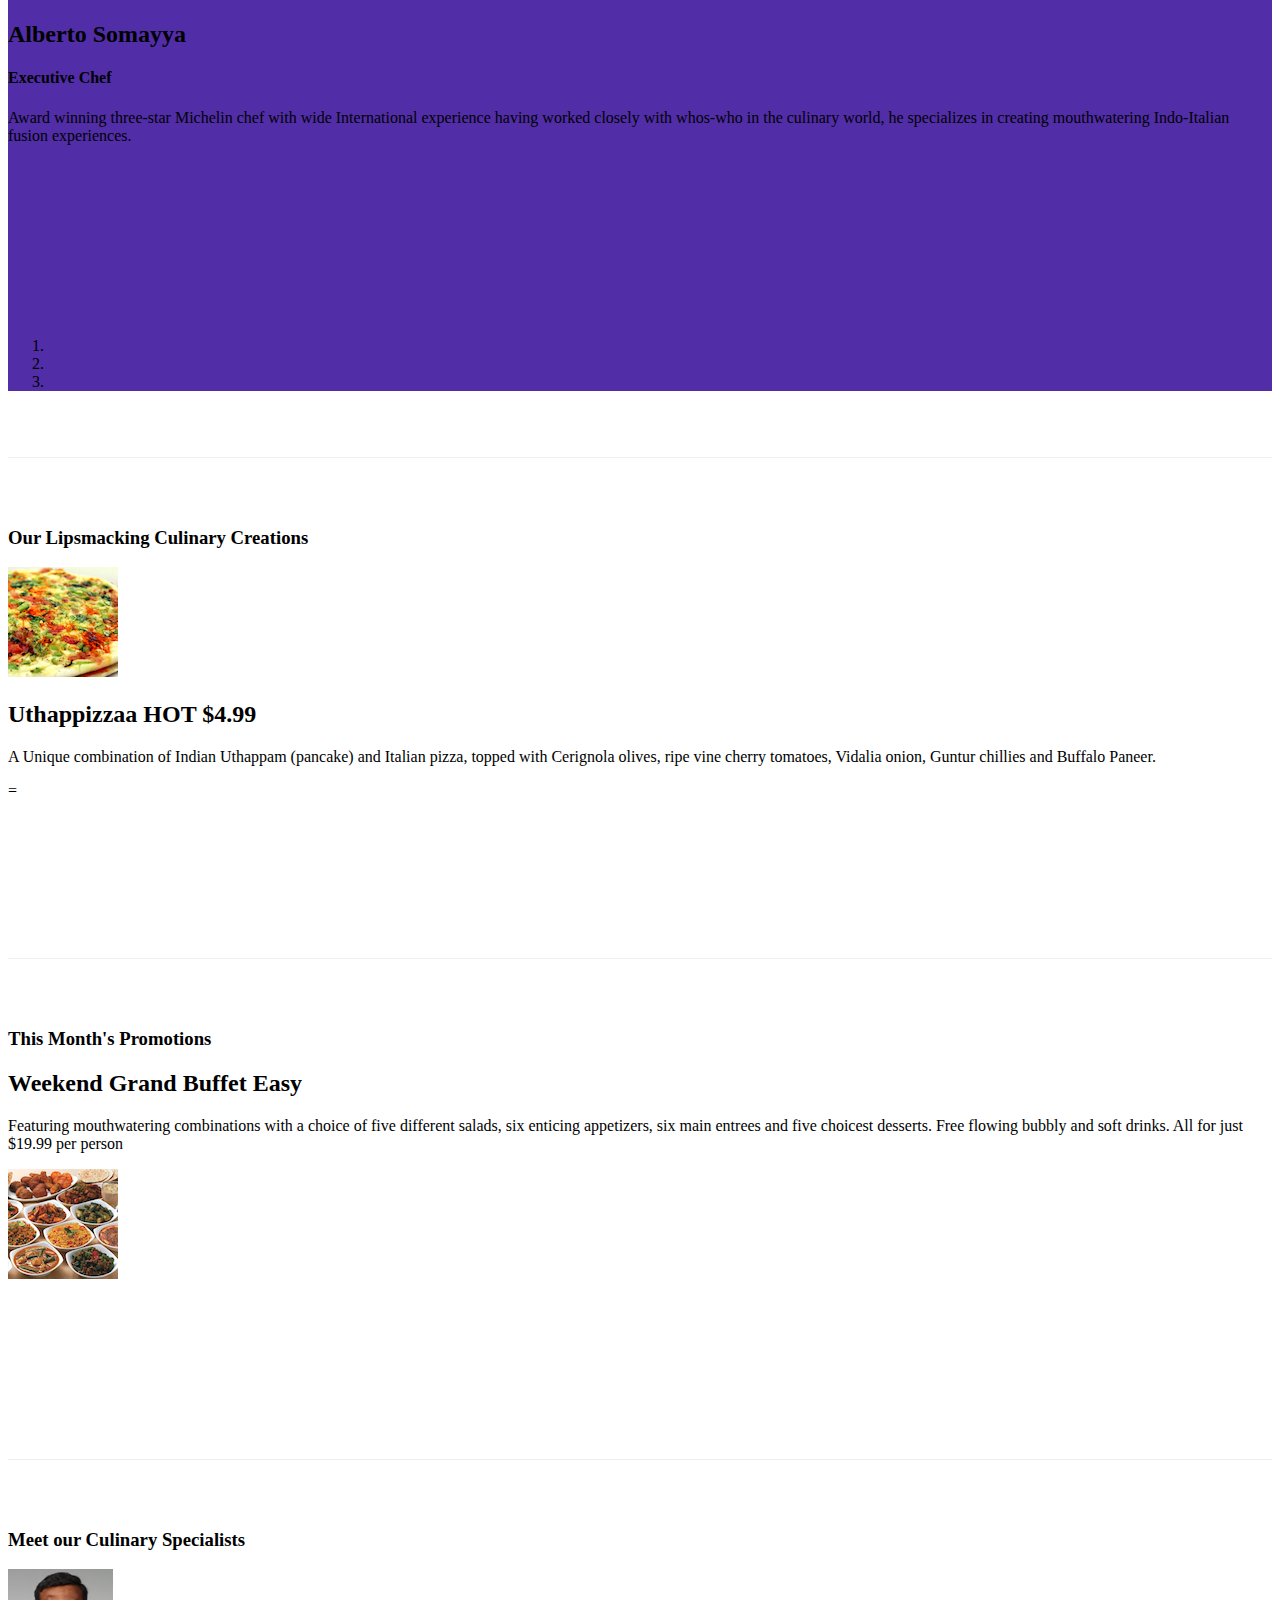
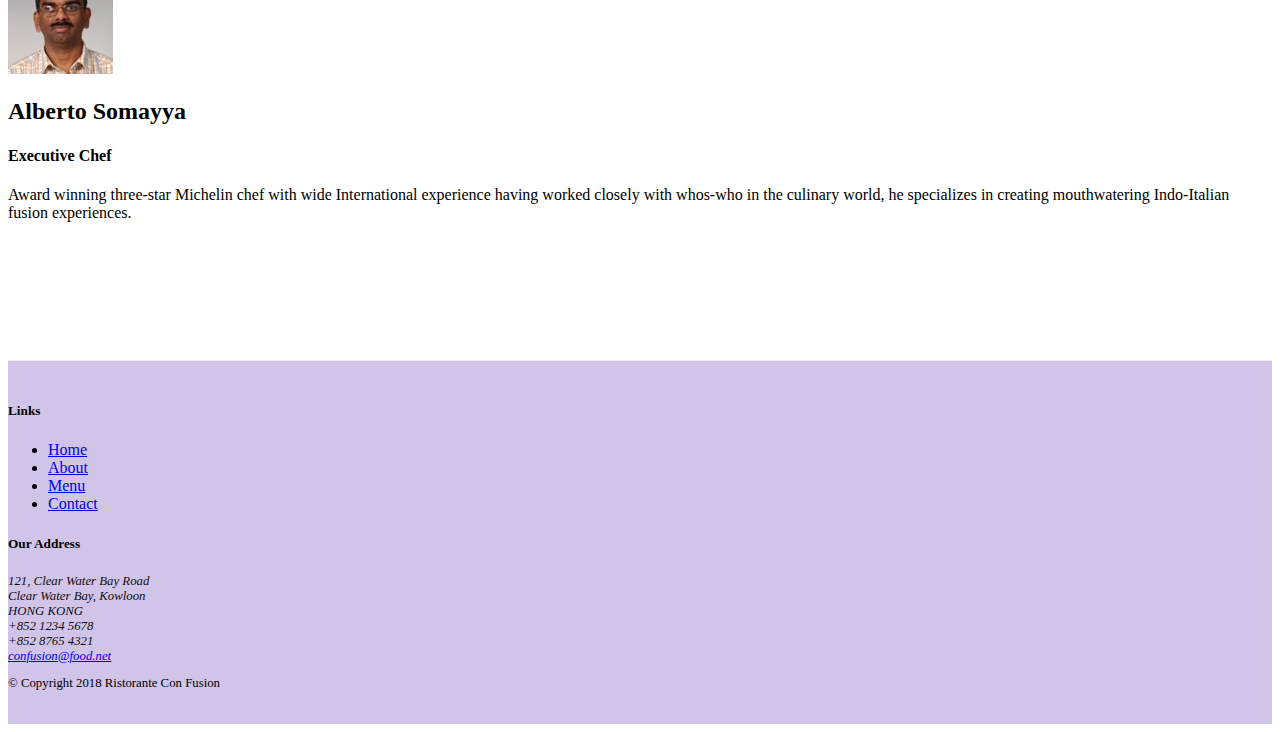
==== commit ab4d0b71: "Modal Form" ====
--- a/index.html
+++ b/index.html
@@ -80,6 +80,100 @@
         </div>
     </div>
 
+    <div id="ReserveModal" class="modal fade" role="dialog">
+        <div class="modal-dialog modal-lg" role="content">
+            <div class="modal-content">
+        
+                <div class="modal-header">
+                    <h4 class="modal-title">Reserve a Table</h4>
+                        <button type="button" class="close" data-dismiss="modal">
+                            &times;
+                        </button>
+                </div>
+                <div class="modal-body">
+                    <form id="testform">
+                        <div class="card">
+                            <!-- <h3 class="card-header bg-warning text-white align-items-center">
+                            Reserve a Table
+                            </h3> -->
+                            <div class="card-body">
+                                <dl class="row">
+                                    <dt class="col-12 col-sm-2">Number of Guests</dt>
+                                    <dd class="col-12 col-sm-10">
+                                        <label class="radio-inline"><input type="radio" name="optradio" checked>&nbsp;1 </label>&nbsp; &nbsp;
+                                        <label class="radio-inline"><input type="radio" name="optradio">&nbsp;2 </label>&nbsp; &nbsp;
+                                        <label class="radio-inline"><input type="radio" name="optradio">&nbsp;3 </label>&nbsp; &nbsp;
+                                        <label class="radio-inline"><input type="radio" name="optradio">&nbsp;4 </label>&nbsp; &nbsp;
+                                        <label class="radio-inline"><input type="radio" name="optradio">&nbsp;5 </label>&nbsp; &nbsp;
+                                        <label class="radio-inline"><input type="radio" name="optradio">&nbsp;6 </label>
+                    
+                                    </dd>
+                                    <dt class="col-12 col-sm-2"></dt>
+                                    <dd class="col-12 col-sm-10"></dd>
+        
+                                    <dt class="col-12 col-sm-2"></dt>
+                                    <dd class="col-12 col-sm-10"></dd>
+
+                                    <dt class="col-12 col-sm-2">Section</dt>
+                                    <dd class="col-12 col-sm-10">
+                                        
+                                           
+                                            <div>
+                                                <div id="section" class="btn-group" data-toggle="buttons">
+                                                    <div class="col-sm-8">
+                                                        <div class="btn-group btn-group-toggle" data-toggle="buttons">
+                                                          <label class="btn btn-success active">
+                                                            <input type="radio" name="options" id="option1" autocomplete="off" checked>Non-smoking
+                                                          </label>
+                                                          <label class="btn btn-danger">
+                                                            <input type="radio" name="options" id="option2" autocomplete="off"> Smoking
+                                                          </label>
+                                                        </div>
+                                                      </div>
+                                                </div>  
+                                            </div>
+                                       
+
+                                    </dd>
+        
+                                    <dt class="col-12 col-sm-2"></dt>
+                                    <dd class="col-12 col-sm-10"></dd>
+                                    
+        
+        
+                                    <dt class="col-12 col-sm-2">Date and Time</dt>
+                                    <dd class="col-12 col-sm-10">
+                                        <div class="row">
+                                            <div class="col-12 col-sm-4">
+                                                <input class="form-control" type="date" value="Date" id="example-date-input" placeholder="Date">
+                                            </div>
+                                            
+                                            <div class="col-12 col-sm-4">
+                                                <input class="form-control" type="time" value="Time" id="example-date-input" placeholder="Time">
+                                            </div>
+                                        </div>     
+                                    </dd>
+                                </dl>
+                                <div class="row"></div>
+                                <div class="row">
+                                    <div class="col-12 col-sm-2"></div>
+                                    <div class="col-12 col-sm">
+                                        <button type="button" class="btn btn-secondary" data-dismiss="modal">Cancel</button>
+                                        <button class="btn btn-primary">
+                                            Reserve
+                                        </button>
+                                    </div>
+        
+                                </div>
+                                <div class="row"></div>
+                            </div>
+                        </div>
+                    </form>
+                </div>
+            </div>
+        </div>
+    </div>
+
     <header class="jumbotron">
         <div class="container">
             <div class="row row-header">
@@ -95,10 +189,7 @@
                         </div>
                         <div class="col-12 col-sm align-self-center">
                             <a role="button" class="btn btn-block nav-link btn-warning"
-                               data-toggle="tooltip" data-html="true" 
-                               title="Or Call Us at <br><strong>+852 1234567</strong>"
-                               data-placement="bottom"
-                                href="#testform">
+                            a data-toggle="modal" data-target="#ReserveModal">
                                 Reserve Table
                             </a>
                         </div>
@@ -215,7 +306,7 @@
             </div>
         </div>
         
-        <div class="row row-content align-items-center ">
+        <!-- <div class="row row-content align-items-center ">
             <div class="col-sm-2"></div>
             <div class="col-12 col-sm-8">
             <form id="testform">
@@ -271,7 +362,7 @@
             </form>
             </div>
             <div class="col-sm-2"></div>
-        </div>
+        </div> -->
     
 
     </div>
@@ -324,12 +415,12 @@
     <script src="node_modules/jquery/dist/jquery.slim.min.js"></script>
     <script src="node_modules/popper.js/dist/umd/popper.min.js"></script>
     <script src="node_modules/bootstrap/dist/js/bootstrap.min.js"></script>
-    <script>
+    <!-- <script>
         $(document).ready(function() {
             $('[data-toggle="tooltip"]').tooltip();
         }
         );
-    </script>
+    </script> -->
 </body>
 
 </html>